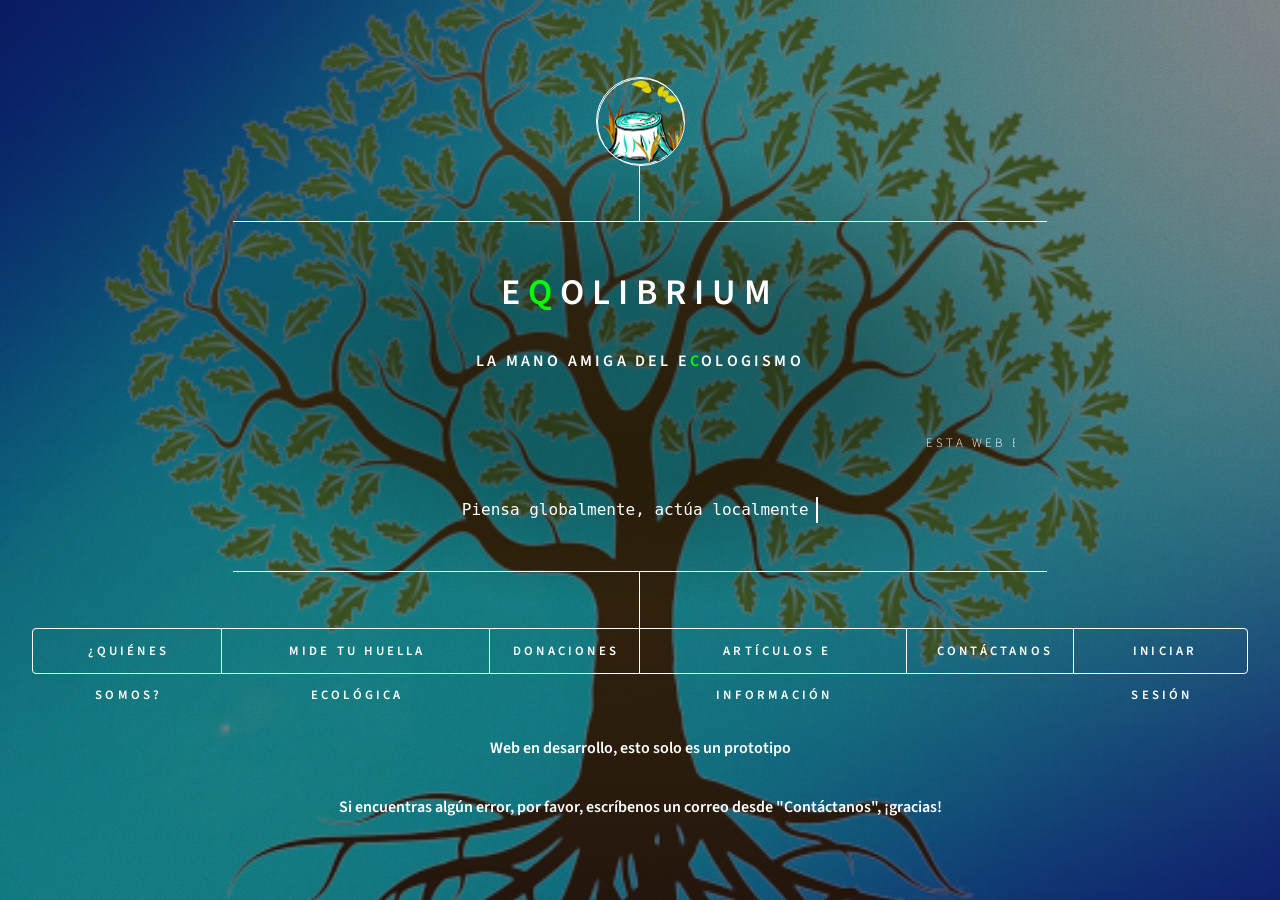
==== index.html @ 30a2ef6f "test" ====
﻿<!DOCTYPE HTML>
<html>
	<head>
		<title>Eqolibrium</title>
		<meta charset="utf-8" />
		<meta name="viewport" content="width=device-width, initial-scale=1, user-scalable=no" />
		<link rel="stylesheet" href="assets/css/main.css" />
		<noscript><link rel="stylesheet" href="assets/css/noscript.css" /></noscript>
		<script type="text/javascript">
			function ejemplo1() {
			var aleatorio = Math.random();

			</script> 
		<style>
            .moneda {
                height: 40px;
                width: 40px;
                background: url(images/Moneda2.png);
                margin: 0 auto;
                animation: girar 1s steps(10) infinite;
                position: absolute;
                left: 17rem;
                z-index: 2;
                top: 4.5rem;
            }
			@keyframes girar{
				0%{
					background-position: 0;
				}
				100%{
					background-position:-400px;
				}
			}
			.deer{
				height:138px;
				width:67.5px;
				background: url(images/Ciervo.png);
				margin: 0 auto;
				position: absolute;
				left:18rem;
				animation: salto 1s steps(24) infinite;
				z-index:2;
				top:2rem;
			}
			@keyframes salto{
				0%{
					background-position: 0;
				}
				100%{
					background-position: -1620px;
				}
			}
            .hourglass {
                height: 344px;
                width: 200px;
                background: url(images/Hourglass.png);
                margin: 0 auto;
				position:relative;
				z-index:1;
				animation:arena 5s steps(7) infinite;
            }
            .bird1 {
                height: 58px;
                width: 70px;
                background: url(images/Pajaro1.png);
                margin: 0 auto;
                animation: efectovolar 1s steps(9) infinite, volar 20s infinite;
                animation-delay: 60s;
                position: absolute;
                z-index: 2;
                top: 200px;
                left: -200px;
                animation-delay: 45s;
            }
            .bird2 {
                height: 58px;
                width: 70px;
                background: url(images/Pajaro2.png);
                margin: 0 auto;
                animation: efectovolar 1s steps(9) infinite, volar 20s infinite;
                position: absolute;
                z-index: 2;
                top: 0px;
                left: -200px;
                animation-delay: 30s;
            }
            .bird3 {
                height: 62px;
                width: 70px;
                background: url(images/Pajaro3.png);
                margin: 0 auto;
                animation: efectovolar 1s steps(9) infinite, volar 20s infinite;
                position: absolute;
                z-index: 2;
                top: 600px;
                left: -200px;
                animation-delay: 15s;
            }
            .bird4 {
                height: 56px;
                width: 70px;
                background: url(images/Pajaro4.png);
                margin: 0 auto;
                animation: efectovolar 1s steps(9) infinite, volar 20s infinite;
                position: absolute;
                z-index: 2;
                top: 400px;
                left: -200px;
				animation-delay:0s;
            }
			.cerdito{
				height:200px;
				width: 200px;
				left:200px;
				position: relative;
				
			}
			.letrero1{
				width:500px;
			}
            .letrero2 {
                width: 750px;
            }
			@keyframes arena{
				0%{

					background-position: 0px;
					left:0%;
				}
				100%{
					background-position: -1400px;
					left:-9%;
				}


			}
            @keyframes efectovolar {
                0% {
                    background-position: 0px;
                }

                100% {
                    background-position: -630px;
                }
            }
            @keyframes volar{
                0% {
                    left: 0;
                }
				100%{
					left:90rem;
				}
            }
			.logo{
				height: 2rem;
				width: 1.5rem;
			}
			.Typing{
				display: block;
				font-family: monospace;
				white-space:nowrap;
				border-right: 2px solid;
				width:37ch;

				animation: typing 2s steps(37), blink 0.5s infinite step-end alternate;
				overflow:hidden;
			}
			@keyframes typing{
                from {
                    width: 0
                }
                }
				
			@keyframes blink{
				50%{ border-color: transparent}
			}
			.huella{
				height:338px;
				width: 590px;
				position: relative;
				background: url(images/Huella.jpg);
				left: -10px;
			}
			.Send{
				background: rgb(3, 152, 252);
				text-decoration-color=white;
				border: 2px solid ;
				width: 80px;
				float:  right;
			}
			.Back{
				background: rgb(3, 152, 252);
				text-decoration-color=white;
				border: 2px solid ;
				width: 80px;
				float:  left;
			}
			.Continue{
				background: rgb(3, 152, 252);
				text-decoration-color=white;
				border: 2px solid ;
				width: 200px;
				float:  right;
			}
			.QuizzTitle{
				white-space: nowrap;
				border-bottom: solid 1px #ffffff;
				width: -moz-max-content;
				width: -webkit-max-content;
				width: -ms-max-content;
				width: max-content;
				padding-bottom: 0.5rem;
				margin: 0 0 2rem 0;
			}
			.UnifyDiv{
				white-space: nowrap;
			}
		</style>
	</head>
	<body class="is-preload">

		<!-- Wrapper -->

			<div id="wrapper">
			<div class="bird1"></div>
			<div class="bird2"></div>
			<div class="bird3"></div>
			<div class="bird4"></div>

				<!-- Header -->

					<header id="header">
						<div class="logo">
							<span><img src="images/Logo.png" class="logo"></span>
						</div>
						<div class="content">
							<div class="inner">
								<h1>E<strong><font color="lime">Q</font></strong>OLIBRIUM</h1>
								
							<p><h3>La mano amiga del e<font color="lime">c</font>ologismo</h3></p>
							
							<br>
							<marquee scrolldelay=100 class="letrero2">
								<p>Esta web está programada con cariño (y miles de líneas de código)
							&nbsp &nbsp &nbsp &nbsp &nbsp &nbsp &nbsp &nbsp &nbsp &nbsp &nbsp &nbsp  Se ha utilizado HTML 5, filtros de CSS y JavaScript
							&nbsp &nbsp &nbsp &nbsp &nbsp &nbsp &nbsp &nbsp &nbsp &nbsp &nbsp &nbsp  Si te gusta nuestra iniciativa, síguenos en las redes, las encontrarás en "Contáctanos", ¡muchas gracias! =D
							&nbsp &nbsp &nbsp &nbsp &nbsp &nbsp &nbsp &nbsp &nbsp &nbsp &nbsp &nbsp  También puedes colaborar actívamente con otros proyectos en "Donaciones"
							&nbsp &nbsp &nbsp &nbsp &nbsp &nbsp &nbsp &nbsp &nbsp &nbsp &nbsp &nbsp  Si quieres saber sobre nuestra historia... ¡Clica en "¿Quiénes somos?"!
							&nbsp &nbsp &nbsp &nbsp &nbsp &nbsp &nbsp &nbsp &nbsp &nbsp &nbsp &nbsp  ¿Aún no conoces tu huella ecológica ni cómo disminuirla? Entra YA en "Mide tu huella Ecológica" y descúbrelo.
								</p>
							</marquee>
							<div align="center"><span class="Typing">Piensa globalmente, actúa localmente &nbsp <!--<div class="hourglass"></div>--></span></div>
							</div>
						</div>
						<nav>
							<ul>
								<li><a href="#intro"><strong>¿Quiénes somos?</strong></a></li>
								<li><a href="#Huella"><strong>mide tu huella ecológica</strong></a></li>
								<li><a href="#donaciones"><strong>Donaciones </strong></a></li>
								<li><a href="#Info"><strong>&nbspArtículos e Información</strong></a></li>
								<li><a href="#contact"><strong>&nbspContáctanos</strong></a></li>
								<li><a href="#LogIn"><strong>&nbspIniciar Sesión</strong></a></li>
								<!--<li><a href="#elements">Elements</a></li>-->
							</ul>
						</nav>
					</header>
					

				<!-- Main -->

					<div id="main">

						<!-- Intro -->

							<article id="intro">
								<h2 class="major">¿Quiénes somos?</h2>
								<div width=25%></div><div ><img src="images/Sanjo.jpg" alt="" height="80%" width="100%"></div>
								<p>Somos un grupo de cinco alumnos del <strong><a href="https://colegiosanjose.org">Colegio San José</a></strong>
								de Valladolid, España. Eqolibrium nació como proyecto de nuestra clase de Tecnologías de la Información y la Comuniación y estaba destinado a
								participar en el concurso de emprendimiento joven  <strong><a href="https://gigasforschools.org">Gigas for Schools</a></strong>.</p>
								<p>
								Esta no fue nuestra primera idea, de hecho, no era nuestra idea actuar en un principio en el campo del ecologismo, sino en el de la salud.<br>
								Sin embargo, no encontramos la forma de innovar como queríamos en este sector, y al final nos decantamos por ayudar a la lucha por el clima.<br>
								Pero... ¿cómo podíamos hacer algo diferente en un entorno tan trabajado? Bueno, tras realizar unas entrevistas a personas de nuestro entorno y a un grupo ecologista de nuestra ciudad, encontramos que se tenía una visión un tanto agresiva y politizada de este movimiento.<br />
								Por ello nuestro lema "La mano amiga del ecologismo", queríamos ofrecer una visión más amable y conciliadora de esta iniciativa.
								Luego llegaba el otro problema ¿cómo conseguir que nuestro mensaje sea visual y efectivo?
								Para lograrlo, decidimos emplear la <strong><a href="#Huella">huella ecológica</a></strong>, ya que nos parece un concepto muy ilustrativo del impacto que tienen las acciones de cada uno de nosotros en nuestro planeta.
								Además, y siguiendo nuestro lema, no solo queríamos enseñar los problemas que causan nuestros usuarios, queríamos ofrecerles soluciones viables y personalizadas.
								Como queríamos ser algo más que un cuestionario, decidimos actuar más activamente, a través de las <strong><a href="#Donaciones">donaciones</a></strong>, y compartiendo <strong><a href="#Info">información fiable.</a></strong>
								
								</p>
							</article>

							<!-- ARTÍCULOS E INFORMACIÓN -->

							<article id="Info">
								<h2 class="major">Articulos e información</h2>
								<span class="image main"><img src="images/tierrachuli.gif" alt="" /></span>
								<h4>Algunos conceptos que deberías conocer para ser más Eco-Friendly:</h4>
								<ul>
									<li><a href="#OP">Obsolescencia programada y cómo evitarla</a></li>
									<li><a href="#">¿Dónde debe ir cada residuo? Aprende a reciclar</a></li>
									<li><a href="#">¿Qué es la biodiversidad? ¿Por qué es tan importante?</a></li>
									<li><a href="#">¿Qué son el desarrollo sostenible y los ODS?</a></li>
								</ul>
								<h4>Aquí tienes una serie de artículos y sitios web que te pueden interesar:</h4>
								<ul>
									<li><a href="https://www.youtube.com/c/NatGeo">Canal de YouTube de National Geographic</a></li>
									<li><a href="https://www.ecologiaverde.com/la-importancia-de-las-abejas-522.html">La importancia y peligros de las abejas</a></li>
									<li><a href="https://www.un.org/es/climatechange/what-is-climate-change">¿Qué es el cambio climático? Explicado por las Naciones Unidas</a></li>
									<li><a href="https://teamseas.org/">Un ejemplo de iniciativa joven exitosa: Team Seas</a></li>
								</ul>
															</article>


						<!-- HUELLA ECOLÓGICA -->

							<article id="Huella">
								<h2 class="major">¿Qué es la huella ecológica?</h2>
								<div align="center"></div><div class="huella"></div> <br>
								<p>La huella ecológica, también conocida como huella medioambiental, es una forma de medir el impacto que la humanidad ejerce sobre el planeta. Es la superficie ecológicamente productiva necesaria para producir los recursos consumidos por un individuo, así como la necesaria para absorber los residuos que genera.<br> ¿Quieres conocer tu impacto medioambiental?<br>
								<div align="center">
								<a href="#Edad"><button type="button" class="btn btn-success">CLICA AQUÍ</button></a>
							</div>
								</p>
							</article>

						<!-- WIP -->

							<article id="WIP">
								<h2 class="major">¡Estamos trabajando en ello!</h2>
								<div class="hourglass"></div>
								<!--<div><img src="images/Antonio.jfif" alt="" /></div>-->
								<p>Con un par de cafés más, aquí habrá una ilustración muy chula que te indicará tu huella ecológica, ¡perdón por la espera!
								</p>
							</article>


						<!-- Donaciones -->

							<article id="donaciones">
								<h2 class="major">Donaciones </h2> <figure class="moneda"></figure>
								<!--<img class="cerdito" src="images/hucha.png" alt=""><figure class="moneda2"></figure>-->
								<p><h4> ¿Cómo funciona el sistema de donaciones?</h4></p>
								<p>Las donaciones, juntos con los anuncios que aparecerán en este sitio web en un futuro, nos ayudarán a poder mantener esta URL activa y actualizada.<br>
								A su vez, nos comprometemos a utilizar la totalidad del excedente para ayudar en la financiación de distintos proyectos ecológicos, uno cada 3 meses.<br />
								Para decidir qué proyecto financiaremos, nuestros usuarios pueden votar en la encuesta trimestral de nuestra <strong><a href="https://twitter.com/eqolibriumvall?s=21">cuenta de Twitter</a></strong>.</p>
								Los proyectos candidatos de este trimestre son:
								<ul>
									<li><strong>La hoja verde</strong></li>
									<li><strong>El agua azul</strong></li>
									<li><strong>El loro rojo</strong></li>
									<li><strong>El Sol amarillo</strong></li>
								</ul>
								<p>¿Quieres ayudarnos a financiar a uno de estos proyectos ecológicos? <br><strong><a href="#Dona">PUEDES DONAR AQUÍ</a></strong></p>
							</article>

						<!-- Edad -->

						<article id="Edad">
							<h2 class="major"> Antes de empezar... </h2>
							<div align="center"><h4> Por favor, indique su edad: </h4></div><div align="center">
							<form action="" method="get">
   							<input type="range"  width="100%" id="ages" name="ages" min="1" max="99" step="1" value="25" onchange="document.getElementById('age').value=value">
  							<!--<input type="submit" value="Submit">-->
  							<br><br>
  							<div align="center"><h2><output id="age" name="age" for="ages"> 30 </output></h2></div>
							</form>
							<p> (Esto es para poder personalizar mejor tus preguntas, no lo usaremos para ningún otro motivo ni quedará registrado una vez termines el cuestionario)</p>
							</div>
							<a href="#CuestionarioAlimentacion"><button type="button" class="btn btn-primary">Continuar</button></a><br>
						</article>

						<!-- Cuestionario Alimentación-->

						<article id="CuestionarioAlimentacion" name="Alimentacion">
							<h2 class="QuizzTitle"> Cuestionario </h2>
							<a href="#Edad"><button type="button" class="btn btn-primary">Volver</button></a><br>
							<br>
							<h4> Marca la opción de "Fundamental" si es, por alguna razón, es imposible cambiar el hábito de vida que se te pregunta.</h4>
							<h3> 1. Alimentación </h3>
								<ul><li><p><strong>¿Cuántas raciones de fruta comes a la semana? (Considera 200g/ración)</strong></p>
									<select id="Fruta">
										<option value=0>&nbsp</option>
										<option value=0.00081> Menos de una ración a la semana </option>
										<option value=0.00162>1 a 2 raciones a la semana</option>
										<option value=0.00486>3 a 5 raciones a la semana</option>
										<option value=0.00972>6 a 8 raciones a la semana</option>
										<option value=0.01854>Más de 8 raciones a la semana</option>
									</select> <br>
									<input type="checkbox" id="Fundamental" value="1"><label for="Fundamental"> Fundamental </label></input>
									<br><br>
								</li>
								<li><p><strong>¿Cuántas raciones de verdura comes a la semana? (Considera 200g/ración)</strong></p>
									<select id="Verdura">
										<option value=0>&nbsp</option>
										<option value=0.000432> Menos de una ración a la semana </option>
										<option value=0.000864>1 a 2 raciones a la semana</option>
										<option value=0.002592>3 a 5 raciones a la semana</option>
										<option value=0.005184>6 a 8 raciones a la semana</option>
										<option value=0.0075>Más de 8 raciones a la semana</option>
									</select> <br>
									<input type="checkbox" id="Fundamental2" value="2"><label for="Fundamental2"> Fundamental </label></input>
									<br><br>
								</li>
								<li><p><strong>¿Cuántas piezas de pan comes a la semana?</strong></p>
									<select id="Pan">
										<option value=0>&nbsp</option>
										<option value=0>No tomo pan regularmente</option>
										<option value=0.00029565>1 a 2 raciones a la semana</option>
										<option value=0.0007884>3 a 5 raciones a la semana</option>
										<option value=0.0013797>6 a 8 raciones a la semana</option>
										<option value=0.0017739>8 a 10 raciones a la semana</option>
										<option value=0.0025623>11 de 15 raciones a la semana</option>
										<option value=0.003>Más de 15 raciones a la semana </option>
									</select> <br>
									<input type="checkbox" id="Fundamental3" value="1"><label for="Fundamental3"> Fundamental </label>
									<br><br>
								</li>
								<li><p><strong>¿Cuántas veces a la semana comes carne de res (vacuno) ?</strong></p>
									<select id="CarneVacuno">
										<option value=0>&nbsp</option>
										<option value=0>No como carne vacuna</option>
										<option value=0.1944>1 a 2 veces por semana</option>
										<option value=0.5184>3 a 5 veces por semana</option>
										<option value=0.9072>6 a 8 veces por semana</option>
										<option value=1>Más de 8 veces por semana</option>
									</select> <br>
									<input type="checkbox" id="Fundamental4" value="1"><label for="Fundamental4"> Fundamental </label>
									<br><br>
								</li>
								<li><p><strong>¿Cuántas veces a la semana comes carne de pollo?</strong></p>
									<select id="CarnePollo">
										<option value=0>&nbsp</option>
										<option value=0>No como carne de pollo</option>
										<option value=0.01944>1 a 2 veces por semana</option>
										<option value=0.05184>3 a 5 veces por semana</option>
										<option value=0.09072>6 a 8 veces por semana</option>
										<option value=0.1>Más de 8 veces por semana</option>
									</select> <br>
									<input type="checkbox" id="Fundamental5" value="1"><label for="Fundamental5"> Fundamental </label>
									<br><br>
								</li>
								<li><p><strong>¿Cuántas veces a la semana comes carne de cerdo?</strong></p>
									<select id="CarneCerdo">
										<option value=0>&nbsp</option>
										<option value=0>No como carne de cerdo</option>
										<option value=0.02268>1 a 2 veces por semana</option>
										<option value=0.06048>3 a 5 veces por semana</option>
										<option value=0.10584>6 a 8 veces por semana</option>
										<option value=0.12>Más de 8 veces por semana</option>
									</select> <br>
									<input type="checkbox" id="Fundamental6" value="1"><label for="Fundamental6"> Fundamental </label>
									<br><br>
								</li>
								<li><p><strong>¿Cuántas veces AL MES consumes pescado y/o marisco?</strong></p>
									<select id="Pescado">
										<option value=0>&nbsp</option>
										<option value=0>No como pescado ni marisco</option>
										<option value=0.00432>1 a 2 al mes</option>
										<option value=0.01152>3 a 5 al mes</option>
										<option value=0.02016>6 a 8 al mes</option>
										<option value=0.03168>Más de 8 al mes</option>
									</select> <br>
									<input type="checkbox" id="Fundamental7" value="1"><label for="Fundamental7"> Fundamental </label>
									<br><br>
								</li>
								<li><p><strong>¿Cuántas veces a la semana tomas leche? Considera 250ml cada vez</strong></p>
									<select id="Leche">
										<option value=0>&nbsp</option>
										<option value=0>No tomo leche</option>
										<option value=0.009828>1 a 4 veces por semana</option>
										<option value=0.019656>5 a 8 veces por semana</option>
										<option value=0.029484>9 a 12 veces por semana</option>
										<option value=0.039312>Más de 12 veces por semana</option>
									</select> <br>
									<input type="checkbox" id="Fundamental8" value="1"><label for="Fundamental8"> Fundamental </label>
									<br><br>
								</li>
								<li><p><strong>¿Cuántas veces a la semana tomas refresco en lata?</strong></p>
									<select id="Refresco">
										<option value=0>&nbsp</option>
										<option value=0>No tomo refrescos</option>
										<option value=0.00324>1 a 2 refrescos a la semana</option>
										<option value=0.00648>3 a 4 refrescos a la semana</option>
										<option value=0.00972>5 a 6 refrescos a la semana</option>
										<option value=0.015>Más de 6 refrescos a la semana</option>
									</select> <br>
									<input type="checkbox" id="Fundamental9" value="1"><label for="Fundamental9"> Fundamental </label>
									<br><br>
								</li>
								<li><p><strong>¿Cuántos cigarros fumas cada día?</strong></p>
									<select id="Cigarros">
										<option value=0>&nbsp</option>
										<option value=0>No fumo</option>
										<option value=0.0025>Fumo, pero no llego a uno al día</option>
										<option value=0.005>1 al día</option>
										<option value=0.025>Entre 2 y 5 al día</option>
										<option value=0.05>Entre 6 y 10 al día</option>
										<option value=0.1>Más de 10 al día </option>
									</select> <br>
									<input type="checkbox" id="Fundamental10" value="1"><label for="Fundamental10"> Fundamental </label>
									<br><br>
								</li>
								<li><p><strong>¿Cómo estimarías tu consumo semanal de alcohol? Toma como base 335ml (una lata) </strong></p>
									<select id="Alcohol">
										<option value=0>&nbsp</option>
										<option value=0>No bebo, soy abstemio</option>
										<option value=0>Bebo, pero solo en fiestas o en ocasiones especiales</option>
										<option value=0.00075>1 a 2 latas a la semana</option>
										<option value=0.0015>3 a 5 latas a la semana</option>
										<option value=0.003>6 a 10 latas a la semana</option>
										<option value=0.006>Más de 10 latas a la semana</option>
									</select> <br>
									<input type="checkbox" id="Fundamental11" value="1"><label for="Fundamental11"> Fundamental </label>
									<br><br>
								</li>
						</ul>
						<!--
							<ul>
							<li><p><strong>Indica tu rango de edad:</strong></p>
									<select name="Edad">
										<option>&nbsp</option>
										<option> 0-12 </option>
										<option>12 - 18</option>
										<option>19 - 30</option>
										<option>31 - 65</option>
										<option>65+</option>
									</select> <br>
									<input type="checkbox" id="Fundamental" value="1"><label for="Fundamental"> Fundamental </label>
									<br><br>
								</li>
							<li><p><strong>¿Cuántas horas usas el coche a la semana? </strong></p>
									<select name="Coche">
										<option> &nbsp</option>
										<option> 0-6 </option>
										<option>6-12</option>
										<option>12-16</option>
										<option>16-20</option>
										<option>20+</option>
									</select> <br>
									<input type="checkbox" id="Fundamental" value="1"><label for="Fundamental"> Fundamental </label>
									<br><br>
								</li>
								<li><p> <strong>¿Cuánto duran tus duchas aproximandamente? </strong></p>
									<select name="Indica tu edad">
										<option> &nbsp </option>
										<option> No me ducho soy otaku, juego al LoL y/o al Genshin Impact </option>
										<option>3-5 min</option>
										<option>6-10 min</option>
										<option>11-20 min</option>
										<option>+20 min</option> 
										<option>Me baño normalmente</option>
									</select><br>
									<input type="checkbox" id="Fundamental" value="1"><label for="Fundamental"> Fundamental </label>
									<br><br> 
								</li>
							</ul>-->
							<div class="btn-group" role="group" aria-label="Button group with nested dropdown" align="right">
							 <a href="#CuestionarioTransporte"><button id="BotonAlimentacion" type="button" class="btn btn-primary">Continuar</button></a>
							</article>

						<!-- Cuestionario Transporte -->

						<article id="CuestionarioTransporte">
							<h2 class="major">Cuestionario</h2>
							<a href="#CuestionarioAlimentacion"><button type="button" class="btn btn-primary">Volver</button></a><br>
							<br>
							<h4> 2. TRANSPORTE </h4>
							<ul><li><p><strong>¿Cuántas distancia recorrer en coche y/o taxi semanalmente?</strong></p>
									<select id="t1">
										<option value=0>&nbsp</option>
										<option value=0> No tengo coche o no lo utilizo prácticamente nada</option>
										<option value=0.007722>Menos de 5km a la semana</option>
										<option value=0.011583>Entre 5km y 10km a la semana</option>
										<option value=0.019305>Entre 11km y 15km a la semana</option>
										<option value=0.027027>Entre 16km y 20km a la semana </option>
										<option value=0.03861>Entre 20 km y 30km a la semana</option>
										<option value=0.061776>Entre 30 km y 50km a la semana</option>
										<option value=0.11583>Entre 50 km y 100km a la semana</option>
										<option value=0.23166>Entre 100 km y 200km a la semana</option>
										<option value=0.46232>Entre 200 km y 400km a la semana</option>
										<option value=0.7722>Más de 400km a la semana</option>
									</select> <br>
									<input type="checkbox" id="Fundamental12" value="1"><label for="Fundamental12"> Fundamental </label></input>
									<br><br>
								</li>
								<li><p><strong>¿Cuántas horas viajas en avión al año?</strong></p>
									<select id="t2">
										<option value=0>&nbsp</option>
										<option value=0> No utilizo el transporte aéreo</option>
										<option value=0.106362>Menos de dos horas anuales</option>
										<option value=0.265905>Entre 3 y 8 horas anuales</option>
										<option value=0.6647625>Entre 9 y 16 horas anuales</option>
										<option value=1.116801>Entre 17 y 25 horas anuales</option>
										<option value=1.329525>Más de 25 horas anuales </option>
									</select> <br>
									<input type="checkbox" id="Fundamental13" value="1"><label for="Fundamental13"> Fundamental </label></input>
									<br><br>
								</li>
								<li><p><strong>¿Cuántos kilómetros recorres diariamente en transporte público?</strong></p>
									<select id="t3">
										<option value=0>&nbsp</option>
										<option value=0>No utilizo el transporte público</option>
										<option value=0.0073> Menos de 2km diarios</option>
										<option value=0.0146>Entre 2 y 6 km diarios</option>
										<option value=0.034675>Entre 7 y 12 km diarios</option>
										<option value=0.056575>Entre 13 y 18 km diarios</option>
										<option value=0.073>Más de 18 km diarios</option>
									</select> <br>
									<input type="checkbox" id="Fundamental14" value="1"><label for="Fundamental14"> Fundamental </label></input>
									<br><br>
								</li>
							</ul>
							<p> Selecciona la(s) opciones con las que te identifiques </p>
							<input type="checkbox" id="Barco" value="1"><label for="Barco"> Dispongo de un barco motorizado o utilizo uno en vacaciones </label></input>
							<input type="checkbox" id="Tren" value="1"><label for="Tren"> Me desplazo en tren regularmente </label></input>
							<br><br>
							<p><strong>Y antes de pasar a la siguiente parte, escoge la opción que más se identifique con tu vivienda: </strong> </p>
									<select id="e0">
										<option>&nbsp</option>
										<option> Adosado </option>
										<option> Chalet de ciudad</option>
										<option> Casa de pueblo </option>
										<option> Piso</option>
										<option>Residencia</option>
									</select>
									<br><br>
							<a href="#CuestionarioEnergia"><button id="BotonTransporte" type="button" class="btn btn-primary">Continuar</button></a>
						</article>

						<!-- Cuestionario Energía -->

						<article id="CuestionarioEnergia">
							<h2 class="major">Cuestionario</h2>
							<button type="button" class="btn btn-primary"><a href="#CuestionarioTransporte">Volver</a></button><br>
							<br>
							<h4> 3. Energía </h4>
							<ul><li><p><strong>¿Cuántos meses al año tienes la calefacción en tu casa?</strong></p>
									<select id="e1">
										<option value=0>&nbsp</option>
										<option value=0>No tengo calefacción en mi casa </option> 
										<option value=0.066> Menos de 2 meses al año</option>
										<option value=0.099>Entre 2 y 4 meses al año</option>
										<option value=0.2>Entre 5 y 7 meses al año</option>
										<option value=0.3>Entre 8 y 10 meses al año</option>
										<option value=0.47>Más de 10 meses al año</option>
									</select> <br>
									<input type="checkbox" id="Fundamental12" value="1"><label for="Fundamental12"> Fundamental </label></input>
									<br><br>
								</li>
								<li><p><strong>¿Cuántos meses al año tienes el aire acondicionado en tu casa?</strong></p>
									<select id="e6">
										<option value=0>&nbsp</option>
										<option value=0>No tengo aire acondicionado en mi casa </option> 
										<option value=0.033>Menos de 2 meses al año</option>
										<option value=0.066>Entre 2 y 4 meses al año</option>
										<option value=0.099>Entre 5 y 7 meses al año</option>
										<option value=0.2>Entre 8 y 10 meses al año</option>
										<option value=0.3>Más de 10 meses al año</option>
									</select> <br>
									<input type="checkbox" id="Fundamental12" value="1"><label for="Fundamental12"> Fundamental </label></input>
									<br><br>
								</li>
								<li><p><strong>¿Qué tipo de luces tienes mayoritariamente en tu casa?</strong></p>
									<select id="e2">
										<option value=0>&nbsp</option>
										<option value=0> No tengo luces </option>
										<option value=0.00438>Luces LED</option>
										<option value=0.023528>Velas</option>
										<option value=0.023528>Halógenos</option>
										<option value=0.03504>Bombillas incandescentes</option>
										<option value=0.00876>Bombillas o tubos fluorescentes</option>
									</select> <br>
									<input type="checkbox" id="Fundamental13" value="1"><label for="Fundamental13"> Fundamental </label></input>
									<br><br>
								</li>
								<li><p><strong>¿Cuál es la calidad media de tus electrodomésticos caseros?</strong></p>
									<select id="e3">
										<option value=0>&nbsp</option>
										<option value=0.11616> A+++</option>
										<option value=0.17336>A++</option>
										<option value=0.23056>A+</option>
										<option value=0.28864>A</option>
										<option value=0.39336>B</option>
										<option value=0.4972>C</option>
										<option value=0.57816>D</option>
									</select> <br>
									<input type="checkbox" id="Fundamental14" value="1"><label for="Fundamental14"> Fundamental </label></input>
									<br><br>
								</li>
								<li><p><strong>¿Cuánto tiempo a la semana tienes encendida la televisión?</strong></p>
									<select id="e4">
										<option value=0>&nbsp</option>
										<option value=0>No tengo televisión</option>
										<option value=0.0027972>Menos de 7 horas a la semana</option>
										<option value=0.003996>8 a 12 hrs a la semana</option>
										<option value=0.005994>13 a 17 hrs a la semana</option>
										<option value=0.007992>18 a 22 hrs a la semana</option>
										<option value=0.0101898>23 a 28 hrs a la semana</option>
										<option value=0.011988>Más de 28 horas a la semana</option>
									</select> <br>
									<input type="checkbox" id="Fundamental14" value="1"><label for="Fundamental14"> Fundamental </label></input>
									<br><br>
								</li>
								<li><p><strong>¿Cuánto tiempo a la semana tienes encendido el ordenador?</strong></p>
									<select id="e5">
										<option value=0>&nbsp</option>
										<option value=0>No tengo ordenador</option>
										<option value=0.0081>Menos de 5 horas a la semana</option>
										<option value=0.01215>5 a 9 hrs a la semana</option>
										<option value=0.01944>10 a 14 hrs a la semana</option>
										<option value=0.02835>15 a 20 hrs a la semana</option>
										<option value=0.03726>21 a 25 hrs a la semana</option>
										<option value=0.0471>26 a 35 hrs a la semana</option>
										<option value=0.0545>Más de 35 horas a la semana</option>
									</select> <br>
									<input type="checkbox" id="Fundamental14" value="1"><label for="Fundamental14"> Fundamental </label></input>
									<br>
								</li>
							</ul>
							<p> Para acabar este apartado, señala de cuáles de los siguiente electrodomésticos dispones y utilizas con cierta regularidad</p>
							<ul><li>
							<input type="checkbox" id="Barco" value="1"><label for="Barco"> Secadora </label></input></li>
						</ul>
						<a href="#CuestionarioAgua"><button id="BotonEnergia" type="button" class="btn btn-primary">Continuar</button></a>
						</article>

						<!-- Cuestionario Agua -->

						<article id="CuestionarioAgua">
							<h2 class="major">Cuestionario</h2>
							<a href="#CuestionarioAgua"><button id="BotonEnergia" type="button" class="btn btn-primary">Volver</button></a><br>
							<br>
							<h4> 4. Consumo de agua </h4>
							<ul>
							<li><p> <strong>¿Cuánto duran tus duchas aproximandamente? </strong></p>
									<select id="a1">
										<option value=0> &nbsp </option>
										<option value=0.00885> Menos de 3 min </option>
										<option value=0.01475>3-5 min</option>
										<option value=0.0295>6-10 min</option>
										<option value=0.059>11-20 min</option>
										<option value=0.0885>+20 min</option> 
									</select><br>
									<input type="checkbox" id="Fundamental" value="1"><label for="Fundamental"> Fundamental </label>
									<br><br> 
								</li>
								<li><p> <strong>¿Te sueles bañar regularmente? </strong></p>
									<select id="a2">
										<option value=0> &nbsp </option>
										<option value=0> No, siempre me ducho </option>
										<option value=0.0192>Me baño en alguna ocasión, pero no con mucha regularidad</option>
										<option value=0.0432>Una vez a la semana</option>
										<option value=0.1296>Entre 2 y 4 veces a a la semana</option>
										<option value=0.25>Más de 4 veces a la semana</option> 
									</select><br>
									<input type="checkbox" id="Fundamental" value="1"><label for="Fundamental"> Fundamental </label>
									<br><br> 
								</li>
								<li><p><strong>Al lavarme los dientes...</strong></p>
									<select id="a3">
										<option value=0>&nbsp</option>
										<option value=0.192> Dejo el grifo abierto mientras me cepillo</option>
										<option value=0.05>Solo abro el grifo para enjuagarme</option>
										<option value=0.004>Utilizo un vaso</option>
									</select> <br>
									<input type="checkbox" id="Fundamental13" value="1"><label for="Fundamental13"> Fundamental </label></input>
									<br><br>
								</li>
							</ul>
								<p> Selecciona la(s) opciones con las que te identifiques </p>
							<input type="checkbox" id="Piscina" value="1"><label for="Piscina"> Tengo una piscina privada </label></input>
							<input type="checkbox" id="Aspersor" value="1"><label for="Aspersor"> Tengo un jardín con un sistema de aspersores</label></input>
							<br><br>
							<a href="#CuestionarioResiduos"><button id="BotonAgua" type="button" class="btn btn-primary">Continuar</button></a>
						</article>

						<!-- Cuestionario Residuos -->

						<article id="CuestionarioResiduos">
							<h2 class="major">Cuestionario</h2>
							<a href="#CuestionarioAgua"><button type="button" class="btn btn-primary">Volver</button></a><br>
							<br>
							<h4> 5.Residuos </h4>
							<ul>
							<li><p> <strong>Al ir al supermercado...</strong></p>
									<select id="r1">
										<option value=0> &nbsp </option>
										<option value=0.2> Utilizo bolsas de plástico </option>
										<option value=0.005> Utilizo bolsas de usar y tirar de cartón u otro material</option>
										<option value=0> Utilizo mi propia bolsa de tela</option>
										<option value=0> Utilizo un carro de la compra</option> 
									</select><br>
									<input type="checkbox" id="Fundamental" value="1"><label for="Fundamental"> Fundamental </label>
									<br><br> 
								</li>
								<li><p> <strong>En cuanto al empaquetado de lo que compro...</strong></p>
									<select id="r2">
										<option value=0> &nbsp </option>
										<option value=0.0945> No me fijo </option>
										<option value=0> Intento evitar comprar artículos con excesiva cantidad de envoltorios plásticos</option>
									</select><br>
									<input type="checkbox" id="Fundamental" value="1"><label for="Fundamental"> Fundamental </label>
									<br><br> 
								</li>
								<li><p><strong>¿Cuántas botellas de plástico tiras cada semana?</strong></p>
									<select id="r3">
										<option value=0>&nbsp</option>
										<option value=0> Utilizo mi propia botella, por lo que prácticamente ninguna</option>
										<option value=0.01701>Menos de 5 a la semana</option>
										<option value=0.025515>Entre 6 y 10 a la semana</option>
										<option value=0.042525>Entre 11 y 15 a la semana</option>
										<option value=0.059535>Entre 16 y 20 a la semana</option>
										<option value=0.08505>Más de 20 a la semana</option>
									</select> <br>
									<input type="checkbox" id="Fundamental13" value="1"><label for="Fundamental13"> Fundamental </label></input>
									<br><br>
								</li>
								<li><p><strong>A la hora de reciclar...</strong></p>
									<select id="r4">
										<option value=0>&nbsp</option>
										<option value=0.3>Tengo solo una papelera/contenedor a la que van todos los residuos</option>
										<option value=0.1>Tenemos diferentes papeleras/contenedores, pero desconozco dónde van algunos residuos</option>
										<option value=0.05>Sé dónde va cada residuo con exactitud y soy muy estricto con el reciclaje</option>
									</select> <br>
									<input type="checkbox" id="Fundamental13" value="1"><label for="Fundamental13"> Fundamental </label></input>
									<br><br>
								</li>
							</ul>
								<p> Selecciona la(s) opciones con las que te identifiques </p>
							<input type="checkbox" id="Papel" value="1"><label for="Papel"> Utilizo papel reciclado </label></input>
							<br><br>
							<a href="#Medidor"><button id="BotonResiduos" type="button" class="btn btn-primary">Continuar</button></a>
						</article>

						<!-- Medidor de Huella Ecológica-->

						<article id="Medidor">
								<h2 class="major">Esta es tu huella ecológica</h2>
								<div align="center"><button id="BotonResultados" type="button" class="btn btn-primary" onclick="mostrarresultados()">Ver Resultados</button> </div>
								<div align="center" id="Resultados"></div>
								<canvas id="myChart" style="width:100%;max-width:600px"></canvas>
							</article>

						<!-- Log In-->

							<article id="LogIn">
								<h2 class="major"> Iniciar Sesión </h2>
							<form>
													<div class="form-group">
						    <label for="exampleInputEmail1"><strong>Dirección de Correo Electrónico / Nombre de Usuario</strong></label>
						    <input type="email" class="form-control" id="exampleInputEmail1" aria-describedby="emailHelp" placeholder="Enter email">
						    <small id="emailHelp" class="form-text text-muted">Nunca compartiremos tu correo con terceros.</small><br><br>
						  </div>
						  <div class="form-group">
						    <label for="exampleInputPassword1"><strong>Contraseña</strong></label>
						    <input type="password" class="form-control" id="exampleInputPassword1" placeholder="Password">
						  </div>
						  <div class="form-group form-check">
						    <input type="checkbox" class="form-check-input" id="exampleCheck1">
						  </div>
						  <br>
						  <div align="center">
						  <button type="submit" class="btn btn-primary">Iniciar Sesión</button>
						<br>
						<br>
						<p> ¿No tienes cuenta aún? <a href="#Register"><font color="cyan"> Regístrate aquí</a> </font>
							</div>
						</form>
						</article>

						<!-- Register -->

						<article id="Register">
						<h2 class="major"> Registrarse </h2>
							<form>
													<div class="form-group">
						    <label for="exampleInputEmail1"><strong>Dirección de Correo Electrónico</strong></label>
						    <input type="email" class="form-control" id="exampleInputEmail1" aria-describedby="emailHelp" placeholder="Enter email">
						    <small id="emailHelp" class="form-text text-muted">Nunca compartiremos tu correo con terceros.</small><br><br>
						  </div>
						  						<div class="form-group">
						    <label for="exampleInputEmail1"><strong>Nombre de Usuario</strong></label>
						    <input type="email" class="form-control" id="exampleInputEmail1" aria-describedby="emailHelp" placeholder="Enter email">
						  </div>
						  <div class="form-group"><br>
						    <label for="exampleInputPassword1"><strong>Contraseña</strong></label>
						    <input type="password" class="form-control" id="exampleInputPassword1" placeholder="Password">
						  </div>
						  <div class="form-group"><br>
						    <label for="exampleInputPassword1"><strong>Confirmar contraseña</strong></label>
						    <input type="password" class="form-control" id="exampleInputPassword1" placeholder="Password">
						  </div>
						  <div class="form-group form-check">
						    <input type="checkbox" class="form-check-input" id="exampleCheck1">
						  </div>
						  <br>
						  <div align="center">
						  <a href=""><button type="submit" class="btn btn-primary">Registrase</button></a>
						<br>
						</form>
						</article>
						<!-- Contact -->

							<article id="contact">
								<h2 class="major">Contáctanos</h2>
								<div class="deer"></div>
								<form method="post" action="#">
									<div class="fields">
										<div class="field half">
											<label for="name">Nombre</label>
											<input type="text" name="name" id="name" />
										</div>
										<div class="field half">
											<label for="email">Correo Electrónico</label>
											<input type="text" name="email" id="email" />
										</div>
										<div class="field">
											<label for="message">Mensaje</label>
											<textarea name="message" id="message" rows="4"></textarea>
										</div>
									</div>
									<ul class="actions">
										<li><input type="submit" value="Mandar" class="primary" /></li>
										<li><input type="reset" value="Resetear" /></li>
									</ul>
								</form>
								<ul class="icons">
									<li><a href="https://twitter.com/eqolibriumvall?s=21" class="icon brands fa-twitter"><span class="label">Twitter</span></a></li>
									<li><a href="https://facebook.com/profile.php?id=100080590821041" class="icon brands fa-facebook-f"><span class="label">Facebook</span></a></li>
									<li><a href="https://instagram.com/eqolibriumvall?igshid=YmMyMYA2M2Y=" class="icon brands fa-instagram"><span class="label">Instagram</span></a></li>
									<li><a href="https://youtube.com/channel/UCm8KuIQBus2HUFLEPxhAhfA" class="icon brands fa-youtube"><span class="label">Youtube</span></a></li>
								</ul>
								<p> <strong>Gmail: eqolibriumvall@gmail.com</strong></p>
								
							</article>

						<!-- OP -->

						<article id="OP">
							<h2 class="major"> La Obsolescencia Programada</h2>
							<div><img src="images/OP.jpg" height="250" width="600"></img></div>
							<p><h4>¿Qué es la obsolescencia programada?</h4></p>
							<p>La obsolescencia programada es la vida útil que le da una fábrica o empresa a un producto, cuando pase este periodo de vida útil el producto se volverá obsoleto, inútil.

Esto se creó para que el consumidor se viera obligado a adquirir un producto nuevo igual o similar. La mayoría de los productos están “programados para morir”. Muchas veces cuando estos dispositivos mueren es más económico adquirir uno nuevo que reparar el que ya tenemos.</p>
							<p><h4>¿Cómo puedo evitar seguir esta tendencia consumista?</h4></p>
							<p>Aquí tienes una serie de artículos que de darán una serie de consejos para evitarla:</p>
							<ul>
								<li><a href="https://computerhoy.com/listas/tecnologia/trucos-alargar-vida-electrodomesticos-evitar-obsolescencia-programada-802947">Trucos para alargar la vida de los electrodomésticos y evitar la obsolescencia programada</a></li>
								<li><a href="https://www.sostenibilidad.com/desarrollo-sostenible/asi-lucha-contra-obsolescencia-programada/?_adin=02021864894">Así es la lucha contra la obsolescencia programada</a></li>
								<li><a href="https://elpais.com/extra/2021-06-04/guerra-contra-la-obsolescencia-programada.html">Guerra contra la obsolescencia programada</a></li>
								<li><a href="https://www.manosverdes.co/alternativas-a-la-obsolescencia-programada/">Alternativas a la obsolescencia programada</a></li>
							</ul>
						</article>

					</div>

				<!-- Footer -->

					<footer id="footer">
						<p ><strong>Web en desarrollo, esto solo es un prototipo</strong> </p>
						<p> <strong> Si encuentras algún error, por favor, escríbenos un correo desde "Contáctanos", ¡gracias!</strong></p>
					</footer>

			</div>

		<!-- BG -->

			<div id="bg"></div>

		<!-- Scripts -->

			<script src="assets/js/jquery.min.js"></script>
			<script src="assets/js/browser.min.js"></script>
			<script src="assets/js/breakpoints.min.js"></script>
			<script src="assets/js/util.js"></script>
			<script src="assets/js/main.js"></script>
			<script src="assets/js/Cuestionario.js" type="text/javascript"></script>
			<script src="https://cdn.jsdelivr.net/npm/chart.js"></script>

	</body>
</html>
---- assets/css/main.css ----
@import url(fontawesome-all.min.css);
@import url("https://fonts.googleapis.com/css?family=Source+Sans+Pro:300italic,600italic,300,600");

/*
	Dimension by HTML5 UP
	html5up.net | @ajlkn
	Free for personal and commercial use under the CCA 3.0 license (html5up.net/license)
*/

html, body, div, span, applet, object,
iframe, h1, h2, h3, h4, h5, h6, p, blockquote,
pre, a, abbr, acronym, address, big, cite,
code, del, dfn, em, img, ins, kbd, q, s, samp,
small, strike, strong, sub, sup, tt, var, b,
u, i, center, dl, dt, dd, ol, ul, li, fieldset,
form, label, legend, table, caption, tbody,
tfoot, thead, tr, th, td, article, aside,
canvas, details, embed, figure, figcaption,
footer, header, hgroup, menu, nav, output, ruby,
section, summary, time, mark, audio, video {
	margin: 0;
	padding: 0;
	border: 0;
	font-size: 100%;
	font: inherit;
	vertical-align: baseline;}

article, aside, details, figcaption, figure,
footer, header, hgroup, menu, nav, section {
	display: block;}

body {
	line-height: 1;
}

ol, ul {
	list-style: none;
}

blockquote, q {
	quotes: none;
}

	blockquote:before, blockquote:after, q:before, q:after {
		content: '';
		content: none;
	}

table {
	border-collapse: collapse;
	border-spacing: 0;
}

body {
	-webkit-text-size-adjust: none;
}

mark {
	background-color: transparent;
	color: inherit;
}

input::-moz-focus-inner {
	border: 0;
	padding: 0;
}

input, select, textarea {
	-moz-appearance: none;
	-webkit-appearance: none;
	-ms-appearance: none;
	appearance: none;
}

/* Basic */

	@-ms-viewport {
		width: device-width;
	}

	@media screen and (max-width: 480px) {

		html, body {
			min-width: 320px;
		}

	}

	html {
		box-sizing: border-box;
	}

	*, *:before, *:after {
		box-sizing: inherit;
	}

	body {
		background: #1b1f22;
	}

		body.is-preload *, body.is-preload *:before, body.is-preload *:after {
			-moz-animation: none !important;
			-webkit-animation: none !important;
			-ms-animation: none !important;
			animation: none !important;
			-moz-transition: none !important;
			-webkit-transition: none !important;
			-ms-transition: none !important;
			transition: none !important;
		}

/* Type */

	html {
		font-size: 16pt;
	}

		@media screen and (max-width: 1680px) {

			html {
				font-size: 12pt;
			}

		}

		@media screen and (max-width: 736px) {

			html {
				font-size: 11pt;
			}

		}

		@media screen and (max-width: 360px) {

			html {
				font-size: 10pt;
			}

		}

	body, input, select, textarea {
		color: #ffffff;
		font-family: "Source Sans Pro", sans-serif;
		font-weight: 300;
		font-size: 1rem;
		line-height: 1.65;
	}

	a {
		-moz-transition: color 0.2s ease-in-out, background-color 0.2s ease-in-out, border-bottom-color 0.2s ease-in-out;
		-webkit-transition: color 0.2s ease-in-out, background-color 0.2s ease-in-out, border-bottom-color 0.2s ease-in-out;
		-ms-transition: color 0.2s ease-in-out, background-color 0.2s ease-in-out, border-bottom-color 0.2s ease-in-out;
		transition: color 0.2s ease-in-out, background-color 0.2s ease-in-out, border-bottom-color 0.2s ease-in-out;
		border-bottom: dotted 1px rgba(255, 255, 255, 0.5);
		text-decoration: none;
		color: inherit;
	}

		a:hover {
			border-bottom-color: transparent;
		}

	strong, b {
		color: #ffffff;
		font-weight: 600;
	}

	em, i {
		font-style: italic;
	}

	p {
		margin: 0 0 2rem 0;
	}

	h1, h2, h3, h4, h5, h6 {
		color: #ffffff;
		font-weight: 600;
		line-height: 1.5;
		margin: 0 0 1rem 0;
		text-transform: uppercase;
		letter-spacing: 0.2rem;
	}

		h1 a, h2 a, h3 a, h4 a, h5 a, h6 a {
			color: inherit;
			text-decoration: none;
		}

		h1.major, h2.major, h3.major, h4.major, h5.major, h6.major {
			border-bottom: solid 1px #ffffff;
			width: -moz-max-content;
			width: -webkit-max-content;
			width: -ms-max-content;
			width: max-content;
			padding-bottom: 0.5rem;
			margin: 0 0 2rem 0;
		}

	h1 {
		font-size: 2.25rem;
		line-height: 1.3;
		letter-spacing: 0.5rem;
	}

	h2 {
		font-size: 1.5rem;
		line-height: 1.4;
		letter-spacing: 0.5rem;
	}

	h3 {
		font-size: 1rem;
	}

	h4 {
		font-size: 0.8rem;
	}

	h5 {
		font-size: 0.7rem;
	}

	h6 {
		font-size: 0.6rem;
	}

	@media screen and (max-width: 736px) {

		h1 {
			font-size: 1.75rem;
			line-height: 1.4;
		}

		h2 {
			font-size: 1.25em;
			line-height: 1.5;
		}

	}

	sub {
		font-size: 0.8rem;
		position: relative;
		top: 0.5rem;
	}

	sup {
		font-size: 0.8rem;
		position: relative;
		top: -0.5rem;
	}

	blockquote {
		border-left: solid 4px #ffffff;
		font-style: italic;
		margin: 0 0 2rem 0;
		padding: 0.5rem 0 0.5rem 2rem;
	}

	code {
		background: rgba(255, 255, 255, 0.075);
		border-radius: 4px;
		font-family: "Courier New", monospace;
		font-size: 0.9rem;
		margin: 0 0.25rem;
		padding: 0.25rem 0.65rem;
	}

	pre {
		-webkit-overflow-scrolling: touch;
		font-family: "Courier New", monospace;
		font-size: 0.9rem;
		margin: 0 0 2rem 0;
	}

		pre code {
			display: block;
			line-height: 1.75;
			padding: 1rem 1.5rem;
			overflow-x: auto;
		}

	hr {
		border: 0;
		border-bottom: solid 1px #ffffff;
		margin: 2.75rem 0;
	}

	.align-left {
		text-align: left;
	}

	.align-center {
		text-align: center;
	}

	.align-right {
		text-align: right;
	}

/* Form */

	form {
		margin: 0 0 2rem 0;
	}

		form > :last-child {
			margin-bottom: 0;
		}

		form > .fields {
			display: -moz-flex;
			display: -webkit-flex;
			display: -ms-flex;
			display: flex;
			-moz-flex-wrap: wrap;
			-webkit-flex-wrap: wrap;
			-ms-flex-wrap: wrap;
			flex-wrap: wrap;
			width: calc(100% + 3rem);
			margin: -1.5rem 0 2rem -1.5rem;
		}

			form > .fields > .field {
				-moz-flex-grow: 0;
				-webkit-flex-grow: 0;
				-ms-flex-grow: 0;
				flex-grow: 0;
				-moz-flex-shrink: 0;
				-webkit-flex-shrink: 0;
				-ms-flex-shrink: 0;
				flex-shrink: 0;
				padding: 1.5rem 0 0 1.5rem;
				width: calc(100% - 1.5rem);
			}

				form > .fields > .field.half {
					width: calc(50% - 0.75rem);
				}

				form > .fields > .field.third {
					width: calc(100%/3 - 0.5rem);
				}

				form > .fields > .field.quarter {
					width: calc(25% - 0.375rem);
				}

		@media screen and (max-width: 480px) {

			form > .fields {
				width: calc(100% + 3rem);
				margin: -1.5rem 0 2rem -1.5rem;
			}

				form > .fields > .field {
					padding: 1.5rem 0 0 1.5rem;
					width: calc(100% - 1.5rem);
				}

					form > .fields > .field.half {
						width: calc(100% - 1.5rem);
					}

					form > .fields > .field.third {
						width: calc(100% - 1.5rem);
					}

					form > .fields > .field.quarter {
						width: calc(100% - 1.5rem);
					}

		}

	label {
		color: #ffffff;
		display: block;
		font-size: 0.8rem;
		font-weight: 300;
		letter-spacing: 0.2rem;
		line-height: 1.5;
		margin: 0 0 1rem 0;
		text-transform: uppercase;
	}

	input[type="text"],
	input[type="password"],
	input[type="email"],
	input[type="tel"],
	select,
	textarea {
		-moz-appearance: none;
		-webkit-appearance: none;
		-ms-appearance: none;
		appearance: none;
		-moz-transition: border-color 0.2s ease-in-out, box-shadow 0.2s ease-in-out, background-color 0.2s ease-in-out;
		-webkit-transition: border-color 0.2s ease-in-out, box-shadow 0.2s ease-in-out, background-color 0.2s ease-in-out;
		-ms-transition: border-color 0.2s ease-in-out, box-shadow 0.2s ease-in-out, background-color 0.2s ease-in-out;
		transition: border-color 0.2s ease-in-out, box-shadow 0.2s ease-in-out, background-color 0.2s ease-in-out;
		background-color: transparent;
		border-radius: 4px;
		border: solid 1px #ffffff;
		color: inherit;
		display: block;
		outline: 0;
		padding: 0 1rem;
		text-decoration: none;
		width: 100%;
	}

		input[type="text"]:invalid,
		input[type="password"]:invalid,
		input[type="email"]:invalid,
		input[type="tel"]:invalid,
		select:invalid,
		textarea:invalid {
			box-shadow: none;
		}

		input[type="text"]:focus,
		input[type="password"]:focus,
		input[type="email"]:focus,
		input[type="tel"]:focus,
		select:focus,
		textarea:focus {
			background: rgba(255, 255, 255, 0.075);
			border-color: #ffffff;
			box-shadow: 0 0 0 1px #ffffff;
		}

	select {
		background-image: url("data:image/svg+xml;charset=utf8,%3Csvg xmlns='http://www.w3.org/2000/svg' width='40' height='40' preserveAspectRatio='none' viewBox='0 0 40 40'%3E%3Cpath d='M9.4,12.3l10.4,10.4l10.4-10.4c0.2-0.2,0.5-0.4,0.9-0.4c0.3,0,0.6,0.1,0.9,0.4l3.3,3.3c0.2,0.2,0.4,0.5,0.4,0.9 c0,0.4-0.1,0.6-0.4,0.9L20.7,31.9c-0.2,0.2-0.5,0.4-0.9,0.4c-0.3,0-0.6-0.1-0.9-0.4L4.3,17.3c-0.2-0.2-0.4-0.5-0.4-0.9 c0-0.4,0.1-0.6,0.4-0.9l3.3-3.3c0.2-0.2,0.5-0.4,0.9-0.4S9.1,12.1,9.4,12.3z' fill='%23ffffff' /%3E%3C/svg%3E");
		background-size: 1.25rem;
		background-repeat: no-repeat;
		background-position: calc(100% - 1rem) center;
		height: 2.75rem;
		padding-right: 2.75rem;
		text-overflow: ellipsis;
	}

		select option {
			color: #ffffff;
			background: #1b1f22;
		}

		select:focus::-ms-value {
			background-color: transparent;
		}

		select::-ms-expand {
			display: none;
		}

	input[type="text"],
	input[type="password"],
	input[type="email"],
	select {
		height: 2.75rem;
	}

	textarea {
		padding: 0.75rem 1rem;
	}

	input[type="checkbox"],
	input[type="radio"] {
		-moz-appearance: none;
		-webkit-appearance: none;
		-ms-appearance: none;
		appearance: none;
		display: block;
		float: left;
		margin-right: -2rem;
		opacity: 0;
		width: 1rem;
		z-index: -1;
	}

		input[type="checkbox"] + label,
		input[type="radio"] + label {
			text-decoration: none;
			-moz-user-select: none;
			-webkit-user-select: none;
			-ms-user-select: none;
			user-select: none;
			color: #ffffff;
			cursor: pointer;
			display: inline-block;
			font-size: 0.8rem;
			font-weight: 300;
			margin: 0 0 0.5rem 0;
			padding-left: 2.65rem;
			padding-right: 0.75rem;
			position: relative;
		}

			input[type="checkbox"] + label:before,
			input[type="radio"] + label:before {
				-moz-osx-font-smoothing: grayscale;
				-webkit-font-smoothing: antialiased;
				display: inline-block;
				font-style: normal;
				font-variant: normal;
				text-rendering: auto;
				line-height: 1;
				text-transform: none !important;
				font-family: 'Font Awesome 5 Free';
				font-weight: 900;
			}

			input[type="checkbox"] + label:before,
			input[type="radio"] + label:before {
				-moz-transition: border-color 0.2s ease-in-out, box-shadow 0.2s ease-in-out, background-color 0.2s ease-in-out;
				-webkit-transition: border-color 0.2s ease-in-out, box-shadow 0.2s ease-in-out, background-color 0.2s ease-in-out;
				-ms-transition: border-color 0.2s ease-in-out, box-shadow 0.2s ease-in-out, background-color 0.2s ease-in-out;
				transition: border-color 0.2s ease-in-out, box-shadow 0.2s ease-in-out, background-color 0.2s ease-in-out;
				border-radius: 4px;
				border: solid 1px #ffffff;
				content: '';
				display: inline-block;
				height: 1.65rem;
				left: 0;
				line-height: 1.65rem;
				position: absolute;
				text-align: center;
				top: -0.15rem;
				width: 1.65rem;
			}

		input[type="checkbox"]:checked + label:before,
		input[type="radio"]:checked + label:before {
			background: #ffffff !important;
			border-color: #ffffff !important;
			color: #1b1f22;
			content: '\f00c';
		}

		input[type="checkbox"]:focus + label:before,
		input[type="radio"]:focus + label:before {
			background: rgba(255, 255, 255, 0.075);
			border-color: #ffffff;
			box-shadow: 0 0 0 1px #ffffff;
		}

	input[type="checkbox"] + label:before {
		border-radius: 4px;
	}

	input[type="radio"] + label:before {
		border-radius: 100%;
	}

	::-webkit-input-placeholder {
		color: rgba(255, 255, 255, 0.5) !important;
		opacity: 1.0;
	}

	:-moz-placeholder {
		color: rgba(255, 255, 255, 0.5) !important;
		opacity: 1.0;
	}

	::-moz-placeholder {
		color: rgba(255, 255, 255, 0.5) !important;
		opacity: 1.0;
	}

	:-ms-input-placeholder {
		color: rgba(255, 255, 255, 0.5) !important;
		opacity: 1.0;
	}

	.formerize-placeholder {
		color: rgba(255, 255, 255, 0.5) !important;
		opacity: 1.0;
	}

/* Box */

	.box {
		border-radius: 4px;
		border: solid 1px #ffffff;
		margin-bottom: 2rem;
		padding: 1.5em;
	}

		.box > :last-child,
		.box > :last-child > :last-child,
		.box > :last-child > :last-child > :last-child {
			margin-bottom: 0;
		}

		.box.alt {
			border: 0;
			border-radius: 0;
			padding: 0;
		}

/* Icon */

	.icon {
		text-decoration: none;
		border-bottom: none;
		position: relative;
	}

		.icon:before {
			-moz-osx-font-smoothing: grayscale;
			-webkit-font-smoothing: antialiased;
			display: inline-block;
			font-style: normal;
			font-variant: normal;
			text-rendering: auto;
			line-height: 1;
			text-transform: none !important;
			font-family: 'Font Awesome 5 Free';
			font-weight: 400;
		}

		.icon > .label {
			display: none;
		}

		.icon:before {
			line-height: inherit;
		}

		.icon.solid:before {
			font-weight: 900;
		}

		.icon.brands:before {
			font-family: 'Font Awesome 5 Brands';
		}

/* Image */

	.image {
		border-radius: 4px;
		border: 0;
		display: inline-block;
		position: relative;
	}

		.image:before {
			pointer-events: none;
			background-image: url("../../images/overlay.png");
			background-color: rgba(19, 21, 25, 0.5);
			border-radius: 4px;
			content: '';
			display: block;
			height: 100%;
			left: 0;
			opacity: 0.5;
			position: absolute;
			top: 0;
			width: 100%;
		}

		.image img {
			border-radius: 4px;
			display: block;
		}

		.image.left, .image.right {
			max-width: 40%;
		}

			.image.left img, .image.right img {
				width: 100%;
			}

		.image.left {
			float: left;
			padding: 0 1.5em 1em 0;
			top: 0.25em;
		}

		.image.right {
			float: right;
			padding: 0 0 1em 1.5em;
			top: 0.25em;
		}

		.image.fit {
			display: block;
			margin: 0 0 2rem 0;
			width: 100%;
		}

			.image.fit img {
				width: 100%;
			}

		.image.main {
			display: block;
			margin: 2.5rem 0;
			width: 100%;
		}

			.image.main img {
				width: 100%;
			}

		@media screen and (max-width: 736px) {

			.image.main {
				margin: 2rem 0;
			}

		}

		@media screen and (max-width: 480px) {

			.image.main {
				margin: 1.5rem 0;
			}

		}

/* List */

	ol {
		list-style: decimal;
		margin: 0 0 2rem 0;
		padding-left: 1.25em;
	}

		ol li {
			padding-left: 0.25em;
		}

	ul {
		list-style: disc;
		margin: 0 0 2rem 0;
		padding-left: 1em;
	}

		ul li {
			padding-left: 0.5em;
		}

		ul.alt {
			list-style: none;
			padding-left: 0;
		}

			ul.alt li {
				border-top: solid 1px #ffffff;
				padding: 0.5em 0;
			}

				ul.alt li:first-child {
					border-top: 0;
					padding-top: 0;
				}

	dl {
		margin: 0 0 2rem 0;
	}

		dl dt {
			display: block;
			font-weight: 600;
			margin: 0 0 1rem 0;
		}

		dl dd {
			margin-left: 2rem;
		}

/* Actions */

	ul.actions {
		display: -moz-flex;
		display: -webkit-flex;
		display: -ms-flex;
		display: flex;
		cursor: default;
		list-style: none;
		margin-left: -1rem;
		padding-left: 0;
	}

		ul.actions li {
			padding: 0 0 0 1rem;
			vertical-align: middle;
		}

		ul.actions.special {
			-moz-justify-content: center;
			-webkit-justify-content: center;
			-ms-justify-content: center;
			justify-content: center;
			width: 100%;
			margin-left: 0;
		}

			ul.actions.special li:first-child {
				padding-left: 0;
			}

		ul.actions.stacked {
			-moz-flex-direction: column;
			-webkit-flex-direction: column;
			-ms-flex-direction: column;
			flex-direction: column;
			margin-left: 0;
		}

			ul.actions.stacked li {
				padding: 1.3rem 0 0 0;
			}

				ul.actions.stacked li:first-child {
					padding-top: 0;
				}

		ul.actions.fit {
			width: calc(100% + 1rem);
		}

			ul.actions.fit li {
				-moz-flex-grow: 1;
				-webkit-flex-grow: 1;
				-ms-flex-grow: 1;
				flex-grow: 1;
				-moz-flex-shrink: 1;
				-webkit-flex-shrink: 1;
				-ms-flex-shrink: 1;
				flex-shrink: 1;
				width: 100%;
			}

				ul.actions.fit li > * {
					width: 100%;
				}

			ul.actions.fit.stacked {
				width: 100%;
			}

		@media screen and (max-width: 480px) {

			ul.actions:not(.fixed) {
				-moz-flex-direction: column;
				-webkit-flex-direction: column;
				-ms-flex-direction: column;
				flex-direction: column;
				margin-left: 0;
				width: 100% !important;
			}

				ul.actions:not(.fixed) li {
					-moz-flex-grow: 1;
					-webkit-flex-grow: 1;
					-ms-flex-grow: 1;
					flex-grow: 1;
					-moz-flex-shrink: 1;
					-webkit-flex-shrink: 1;
					-ms-flex-shrink: 1;
					flex-shrink: 1;
					padding: 1rem 0 0 0;
					text-align: center;
					width: 100%;
				}

					ul.actions:not(.fixed) li > * {
						width: 100%;
					}

					ul.actions:not(.fixed) li:first-child {
						padding-top: 0;
					}

					ul.actions:not(.fixed) li input[type="submit"],
					ul.actions:not(.fixed) li input[type="reset"],
					ul.actions:not(.fixed) li input[type="button"],
					ul.actions:not(.fixed) li button,
					ul.actions:not(.fixed) li .button {
						width: 100%;
					}

						ul.actions:not(.fixed) li input[type="submit"].icon:before,
						ul.actions:not(.fixed) li input[type="reset"].icon:before,
						ul.actions:not(.fixed) li input[type="button"].icon:before,
						ul.actions:not(.fixed) li button.icon:before,
						ul.actions:not(.fixed) li .button.icon:before {
							margin-left: -0.5em;
						}

		}

/* Icons */

	ul.icons {
		cursor: default;
		list-style: none;
		padding-left: 0;
	}

		ul.icons li {
			display: inline-block;
			padding: 0 0.75em 0 0;
		}

			ul.icons li:last-child {
				padding-right: 0;
			}

			ul.icons li a {
				border-radius: 100%;
				box-shadow: inset 0 0 0 1px #ffffff;
				display: inline-block;
				height: 2.25rem;
				line-height: 2.25rem;
				text-align: center;
				width: 2.25rem;
			}

				ul.icons li a:hover {
					background-color: rgba(255, 255, 255, 0.075);
				}

				ul.icons li a:active {
					background-color: rgba(255, 255, 255, 0.175);
				}

/* Table */

	.table-wrapper {
		-webkit-overflow-scrolling: touch;
		overflow-x: auto;
	}

	table {
		margin: 0 0 2rem 0;
		width: 100%;
	}

		table tbody tr {
			border: solid 1px #ffffff;
			border-left: 0;
			border-right: 0;
		}

			table tbody tr:nth-child(2n + 1) {
				background-color: rgba(255, 255, 255, 0.075);
			}

		table td {
			padding: 0.75em 0.75em;
		}

		table th {
			color: #ffffff;
			font-size: 0.9em;
			font-weight: 600;
			padding: 0 0.75em 0.75em 0.75em;
			text-align: left;
		}

		table thead {
			border-bottom: solid 2px #ffffff;
		}

		table tfoot {
			border-top: solid 2px #ffffff;
		}

		table.alt {
			border-collapse: separate;
		}

			table.alt tbody tr td {
				border: solid 1px #ffffff;
				border-left-width: 0;
				border-top-width: 0;
			}

				table.alt tbody tr td:first-child {
					border-left-width: 1px;
				}

			table.alt tbody tr:first-child td {
				border-top-width: 1px;
			}

			table.alt thead {
				border-bottom: 0;
			}

			table.alt tfoot {
				border-top: 0;
			}

/* Button */

	input[type="submit"],
	input[type="reset"],
	input[type="button"],
	button,
	.button {
		-moz-appearance: none;
		-webkit-appearance: none;
		-ms-appearance: none;
		appearance: none;
		-moz-transition: background-color 0.2s ease-in-out, color 0.2s ease-in-out;
		-webkit-transition: background-color 0.2s ease-in-out, color 0.2s ease-in-out;
		-ms-transition: background-color 0.2s ease-in-out, color 0.2s ease-in-out;
		transition: background-color 0.2s ease-in-out, color 0.2s ease-in-out;
		background-color: transparent;
		border-radius: 4px;
		border: 0;
		box-shadow: inset 0 0 0 1px #ffffff;
		color: #ffffff !important;
		cursor: pointer;
		display: inline-block;
		font-size: 0.8rem;
		font-weight: 300;
		height: 2.75rem;
		letter-spacing: 0.2rem;
		line-height: 2.75rem;
		outline: 0;
		padding: 0 1.25rem 0 1.35rem;
		text-align: center;
		text-decoration: none;
		text-transform: uppercase;
		white-space: nowrap;
	}

		input[type="submit"]:hover,
		input[type="reset"]:hover,
		input[type="button"]:hover,
		button:hover,
		.button:hover {
			background-color: rgba(255, 255, 255, 0.075);
		}

		input[type="submit"]:active,
		input[type="reset"]:active,
		input[type="button"]:active,
		button:active,
		.button:active {
			background-color: rgba(255, 255, 255, 0.175);
		}

		input[type="submit"].icon:before,
		input[type="reset"].icon:before,
		input[type="button"].icon:before,
		button.icon:before,
		.button.icon:before {
			margin-right: 0.5em;
		}

		input[type="submit"].fit,
		input[type="reset"].fit,
		input[type="button"].fit,
		button.fit,
		.button.fit {
			width: 100%;
		}

		input[type="submit"].small,
		input[type="reset"].small,
		input[type="button"].small,
		button.small,
		.button.small {
			font-size: 0.6rem;
			height: 2.0625rem;
			line-height: 2.0625rem;
		}

		input[type="submit"].primary,
		input[type="reset"].primary,
		input[type="button"].primary,
		button.primary,
		.button.primary {
			background-color: #ffffff;
			color: #1b1f22 !important;
			font-weight: 600;
		}

		input[type="submit"].disabled, input[type="submit"]:disabled,
		input[type="reset"].disabled,
		input[type="reset"]:disabled,
		input[type="button"].disabled,
		input[type="button"]:disabled,
		button.disabled,
		button:disabled,
		.button.disabled,
		.button:disabled {
			pointer-events: none;
			cursor: default;
			opacity: 0.25;
		}

	input[type="submit"],
	input[type="reset"],
	input[type="button"],
	button {
		line-height: calc(2.75rem - 2px);
	}

/* BG */

	#bg {
		-moz-transform: scale(1.0);
		-webkit-transform: scale(1.0);
		-ms-transform: scale(1.0);
		transform: scale(1.0);
		-webkit-backface-visibility: hidden;
		position: fixed;
		top: 0;
		left: 0;
		width: 100%;
		height: 100vh;
		z-index: 1;
	}

		#bg:before, #bg:after {
			content: '';
			display: block;
			position: absolute;
			top: 0;
			left: 0;
			width: 100%;
			height: 100%;
		}

		#bg:before {
			-moz-transition: background-color 2.5s ease-in-out;
			-webkit-transition: background-color 2.5s ease-in-out;
			-ms-transition: background-color 2.5s ease-in-out;
			transition: background-color 2.5s ease-in-out;
			-moz-transition-delay: 0.75s;
			-webkit-transition-delay: 0.75s;
			-ms-transition-delay: 0.75s;
			transition-delay: 0.75s;
			background-image: linear-gradient(to top, rgba(19, 21, 25, 0.5), rgba(19, 21, 25, 0.5)), url("../../images/overlay.png");
			background-size: auto, 256px 256px;
			background-position: center, center;
			background-repeat: no-repeat, repeat;
			z-index: 2;
		}

		#bg:after {
			-moz-transform: scale(1.125);
			-webkit-transform: scale(1.125);
			-ms-transform: scale(1.125);
			transform: scale(1.125);
			-moz-transition: -moz-transform 0.325s ease-in-out, -moz-filter 0.325s ease-in-out;
			-webkit-transition: -webkit-transform 0.325s ease-in-out, -webkit-filter 0.325s ease-in-out;
			-ms-transition: -ms-transform 0.325s ease-in-out, -ms-filter 0.325s ease-in-out;
			transition: transform 0.325s ease-in-out, filter 0.325s ease-in-out;
			background-image: url("../../images/Fondo5.jpg");
			background-position: center;
			background-size: cover;
			background-repeat: no-repeat;
			z-index: 1;
		}

		body.is-article-visible #bg:after {
			-moz-transform: scale(1.0825);
			-webkit-transform: scale(1.0825);
			-ms-transform: scale(1.0825);
			transform: scale(1.0825);
			-moz-filter: blur(0.2rem);
			-webkit-filter: blur(0.2rem);
			-ms-filter: blur(0.2rem);
			filter: blur(0.2rem);
		}

		body.is-preload #bg:before {
			background-color: #000000;
		}

/* Wrapper */

	#wrapper {
		display: -moz-flex;
		display: -webkit-flex;
		display: -ms-flex;
		display: flex;
		-moz-flex-direction: column;
		-webkit-flex-direction: column;
		-ms-flex-direction: column;
		flex-direction: column;
		-moz-align-items: center;
		-webkit-align-items: center;
		-ms-align-items: center;
		align-items: center;
		-moz-justify-content: space-between;
		-webkit-justify-content: space-between;
		-ms-justify-content: space-between;
		justify-content: space-between;
		position: relative;
		min-height: 100vh;
		width: 100%;
		padding: 4rem 2rem;
		z-index: 3;
	}

		#wrapper:before {
			content: '';
			display: block;
		}

		@media screen and (max-width: 1680px) {

			#wrapper {
				padding: 3rem 2rem;
			}

		}

		@media screen and (max-width: 736px) {

			#wrapper {
				padding: 2rem 1rem;
			}

		}

		@media screen and (max-width: 480px) {

			#wrapper {
				padding: 1rem;
			}

		}

/* Header */

	#header {
		display: -moz-flex;
		display: -webkit-flex;
		display: -ms-flex;
		display: flex;
		-moz-flex-direction: column;
		-webkit-flex-direction: column;
		-ms-flex-direction: column;
		flex-direction: column;
		-moz-align-items: center;
		-webkit-align-items: center;
		-ms-align-items: center;
		align-items: center;
		-moz-transition: -moz-transform 0.325s ease-in-out, -moz-filter 0.325s ease-in-out, opacity 0.325s ease-in-out;
		-webkit-transition: -webkit-transform 0.325s ease-in-out, -webkit-filter 0.325s ease-in-out, opacity 0.325s ease-in-out;
		-ms-transition: -ms-transform 0.325s ease-in-out, -ms-filter 0.325s ease-in-out, opacity 0.325s ease-in-out;
		transition: transform 0.325s ease-in-out, filter 0.325s ease-in-out, opacity 0.325s ease-in-out;
		background-image: -moz-radial-gradient(rgba(0, 0, 0, 0.25) 25%, rgba(0, 0, 0, 0) 55%);
		background-image: -webkit-radial-gradient(rgba(0, 0, 0, 0.25) 25%, rgba(0, 0, 0, 0) 55%);
		background-image: -ms-radial-gradient(rgba(0, 0, 0, 0.25) 25%, rgba(0, 0, 0, 0) 55%);
		background-image: radial-gradient(rgba(0, 0, 0, 0.25) 25%, rgba(0, 0, 0, 0) 55%);
		max-width: 100%;
		text-align: center;
	}

		#header > * {
			-moz-transition: opacity 0.325s ease-in-out;
			-webkit-transition: opacity 0.325s ease-in-out;
			-ms-transition: opacity 0.325s ease-in-out;
			transition: opacity 0.325s ease-in-out;
			position: relative;
			margin-top: 3.5rem;
		}

			#header > *:before {
				content: '';
				display: block;
				position: absolute;
				top: calc(-3.5rem - 1px);
				left: calc(50% - 1px);
				width: 1px;
				height: calc(3.5rem + 1px);
				background: #ffffff;
			}

		#header > :first-child {
			margin-top: 0;
		}

			#header > :first-child:before {
				display: none;
			}

		#header .logo {
			width: 5.5rem;
			height: 5.5rem;
			line-height: 5.5rem;
			border: solid 1px #ffffff;
			border-radius: 100%;
		}

			#header .logo .icon:before {
				font-size: 2rem;
			}

		#header .content {
			border-style: solid;
			border-color: #ffffff;
			border-top-width: 1px;
			border-bottom-width: 1px;
			max-width: 100%;
		}

			#header .content .inner {
				-moz-transition: max-height 0.75s ease, padding 0.75s ease, opacity 0.325s ease-in-out;
				-webkit-transition: max-height 0.75s ease, padding 0.75s ease, opacity 0.325s ease-in-out;
				-ms-transition: max-height 0.75s ease, padding 0.75s ease, opacity 0.325s ease-in-out;
				transition: max-height 0.75s ease, padding 0.75s ease, opacity 0.325s ease-in-out;
				-moz-transition-delay: 0.25s;
				-webkit-transition-delay: 0.25s;
				-ms-transition-delay: 0.25s;
				transition-delay: 0.25s;
				padding: 3rem 2rem;
				max-height: 40rem;
				overflow: hidden;
			}

				#header .content .inner > :last-child {
					margin-bottom: 0;
				}

			#header .content p {
				text-transform: uppercase;
				letter-spacing: 0.2rem;
				font-size: 0.8rem;
				line-height: 2;
			}

		#header nav ul {
			display: -moz-flex;
			display: -webkit-flex;
			display: -ms-flex;
			display: flex;
			margin-bottom: 0;
			list-style: none;
			padding-left: 0;
			border: solid 1px #ffffff;
			border-radius: 4px;
		}

			#header nav ul li {
				padding-left: 0;
				border-left: solid 1px #ffffff;
			}

				#header nav ul li:first-child {
					border-left: 0;
				}

				#header nav ul li a {
					display: block;
					min-width: 7.5rem;
					height: 2.75rem;
					line-height: 2.75rem;
					padding: 0 1.25rem 0 1.45rem;
					text-transform: uppercase;
					letter-spacing: 0.2rem;
					font-size: 0.8rem;
					border-bottom: 0;
				}

					#header nav ul li a:hover {
						background-color: rgba(255, 255, 255, 0.075);
					}

					#header nav ul li a:active {
						background-color: rgba(255, 255, 255, 0.175);
					}

		#header nav.use-middle:after {
			content: '';
			display: block;
			position: absolute;
			top: 0;
			left: calc(50% - 1px);
			width: 1px;
			height: 100%;
			background: #ffffff;
		}

		#header nav.use-middle ul li.is-middle {
			border-left: 0;
		}

		body.is-article-visible #header {
			-moz-transform: scale(0.95);
			-webkit-transform: scale(0.95);
			-ms-transform: scale(0.95);
			transform: scale(0.95);
			-moz-filter: blur(0.1rem);
			-webkit-filter: blur(0.1rem);
			-ms-filter: blur(0.1rem);
			filter: blur(0.1rem);
			opacity: 0;
		}

		body.is-preload #header {
			-moz-filter: blur(0.125rem);
			-webkit-filter: blur(0.125rem);
			-ms-filter: blur(0.125rem);
			filter: blur(0.125rem);
		}

			body.is-preload #header > * {
				opacity: 0;
			}

			body.is-preload #header .content .inner {
				max-height: 0;
				padding-top: 0;
				padding-bottom: 0;
				opacity: 0;
			}

		@media screen and (max-width: 980px) {

			#header .content p br {
				display: none;
			}

		}

		@media screen and (max-width: 736px) {

			#header > * {
				margin-top: 2rem;
			}

				#header > *:before {
					top: calc(-2rem - 1px);
					height: calc(2rem + 1px);
				}

			#header .logo {
				width: 4.75rem;
				height: 4.75rem;
				line-height: 4.75rem;
			}

				#header .logo .icon:before {
					font-size: 1.75rem;
				}

			#header .content .inner {
				padding: 2.5rem 1rem;
			}

			#header .content p {
				line-height: 1.875;
			}

		}

		@media screen and (max-width: 480px) {

			#header {
				padding: 1.5rem 0;
			}

				#header .content .inner {
					padding: 2.5rem 0;
				}

				#header nav ul {
					-moz-flex-direction: column;
					-webkit-flex-direction: column;
					-ms-flex-direction: column;
					flex-direction: column;
					min-width: 10rem;
					max-width: 100%;
				}

					#header nav ul li {
						border-left: 0;
						border-top: solid 1px #ffffff;
					}

						#header nav ul li:first-child {
							border-top: 0;
						}

						#header nav ul li a {
							height: 3rem;
							line-height: 3rem;
							min-width: 0;
							width: 100%;
						}

				#header nav.use-middle:after {
					display: none;
				}

		}

/* Main */

	#main {
		-moz-flex-grow: 1;
		-webkit-flex-grow: 1;
		-ms-flex-grow: 1;
		flex-grow: 1;
		-moz-flex-shrink: 1;
		-webkit-flex-shrink: 1;
		-ms-flex-shrink: 1;
		flex-shrink: 1;
		display: -moz-flex;
		display: -webkit-flex;
		display: -ms-flex;
		display: flex;
		-moz-align-items: center;
		-webkit-align-items: center;
		-ms-align-items: center;
		align-items: center;
		-moz-justify-content: center;
		-webkit-justify-content: center;
		-ms-justify-content: center;
		justify-content: center;
		-moz-flex-direction: column;
		-webkit-flex-direction: column;
		-ms-flex-direction: column;
		flex-direction: column;
		position: relative;
		max-width: 100%;
		z-index: 3;
	}

		#main article {
			-moz-transform: translateY(0.25rem);
			-webkit-transform: translateY(0.25rem);
			-ms-transform: translateY(0.25rem);
			transform: translateY(0.25rem);
			-moz-transition: opacity 0.325s ease-in-out, -moz-transform 0.325s ease-in-out;
			-webkit-transition: opacity 0.325s ease-in-out, -webkit-transform 0.325s ease-in-out;
			-ms-transition: opacity 0.325s ease-in-out, -ms-transform 0.325s ease-in-out;
			transition: opacity 0.325s ease-in-out, transform 0.325s ease-in-out;
			padding: 4.5rem 2.5rem 1.5rem 2.5rem ;
			position: relative;
			width: 40rem;
			max-width: 100%;
			background-color: rgba(27, 31, 34, 0.85);
			border-radius: 4px;
			opacity: 0;
		}

			#main article.active {
				-moz-transform: translateY(0);
				-webkit-transform: translateY(0);
				-ms-transform: translateY(0);
				transform: translateY(0);
				opacity: 1;
			}

			#main article .close {
				display: block;
				position: absolute;
				top: 0;
				right: 0;
				width: 4rem;
				height: 4rem;
				cursor: pointer;
				text-indent: 4rem;
				overflow: hidden;
				white-space: nowrap;
			}

				#main article .close:before {
					-moz-transition: background-color 0.2s ease-in-out;
					-webkit-transition: background-color 0.2s ease-in-out;
					-ms-transition: background-color 0.2s ease-in-out;
					transition: background-color 0.2s ease-in-out;
					content: '';
					display: block;
					position: absolute;
					top: 0.75rem;
					left: 0.75rem;
					width: 2.5rem;
					height: 2.5rem;
					border-radius: 100%;
					background-position: center;
					background-image: url("data:image/svg+xml;charset=utf8,%3Csvg xmlns='http://www.w3.org/2000/svg' xmlns:xlink='http://www.w3.org/1999/xlink' width='20px' height='20px' viewBox='0 0 20 20' zoomAndPan='disable'%3E%3Cstyle%3Eline %7B stroke: %23ffffff%3B stroke-width: 1%3B %7D%3C/style%3E%3Cline x1='2' y1='2' x2='18' y2='18' /%3E%3Cline x1='18' y1='2' x2='2' y2='18' /%3E%3C/svg%3E");
					background-size: 20px 20px;
					background-repeat: no-repeat;
				}

				#main article .close:hover:before {
					background-color: rgba(255, 255, 255, 0.075);
				}

				#main article .close:active:before {
					background-color: rgba(255, 255, 255, 0.175);
				}

		@media screen and (max-width: 736px) {

			#main article {
				padding: 3.5rem 2rem 0.5rem 2rem ;
			}

				#main article .close:before {
					top: 0.875rem;
					left: 0.875rem;
					width: 2.25rem;
					height: 2.25rem;
					background-size: 14px 14px;
				}

		}

		@media screen and (max-width: 480px) {

			#main article {
				padding: 3rem 1.5rem 0.5rem 1.5rem ;
			}

		}

/* Footer */

	#footer {
		-moz-transition: -moz-transform 0.325s ease-in-out, -moz-filter 0.325s ease-in-out, opacity 0.325s ease-in-out;
		-webkit-transition: -webkit-transform 0.325s ease-in-out, -webkit-filter 0.325s ease-in-out, opacity 0.325s ease-in-out;
		-ms-transition: -ms-transform 0.325s ease-in-out, -ms-filter 0.325s ease-in-out, opacity 0.325s ease-in-out;
		transition: transform 0.325s ease-in-out, filter 0.325s ease-in-out, opacity 0.325s ease-in-out;
		width: 100%;
		max-width: 100%;
		margin-top: 2rem;
		text-align: center;
	}

		#footer .copyright {
			letter-spacing: 0.2rem;
			font-size: 0.6rem;
			opacity: 0.75;
			margin-bottom: 0;
			text-transform: uppercase;
		}

		body.is-article-visible #footer {
			-moz-transform: scale(0.95);
			-webkit-transform: scale(0.95);
			-ms-transform: scale(0.95);
			transform: scale(0.95);
			-moz-filter: blur(0.1rem);
			-webkit-filter: blur(0.1rem);
			-ms-filter: blur(0.1rem);
			filter: blur(0.1rem);
			opacity: 0;
		}

		body.is-preload #footer {
			opacity: 0;
		}
#Sanjo{
	width:50%;
	height:100%;
	overflow:hidden;
	cursor:pointer;
	box-shadow: 1px 10px 25px rgba(0,0,0,0.5);
	position:relative;
}
#Sanjo img{
	width:500px;
	height:100%;
	transition:2s;
}
#Sanjo img:hover{
	transform:translateX(-30%);
	filter: brightness(88%);
}
---- assets/css/noscript.css ----
/*
	Dimension by HTML5 UP
	html5up.net | @ajlkn
	Free for personal and commercial use under the CCA 3.0 license (html5up.net/license)
*/

/* BG */

	body.is-preload #bg:before {
		background-color: transparent;
	}

/* Header */

	body.is-preload #header {
		-moz-filter: none;
		-webkit-filter: none;
		-ms-filter: none;
		filter: none;
	}

		body.is-preload #header > * {
			opacity: 1;
		}

		body.is-preload #header .content .inner {
			max-height: 100px;
			padding: 3rem 2rem;
			opacity: 1;
		}

/* Main */

	#main article {
		opacity: 1;
		margin: 4rem 0 0 0;
	}
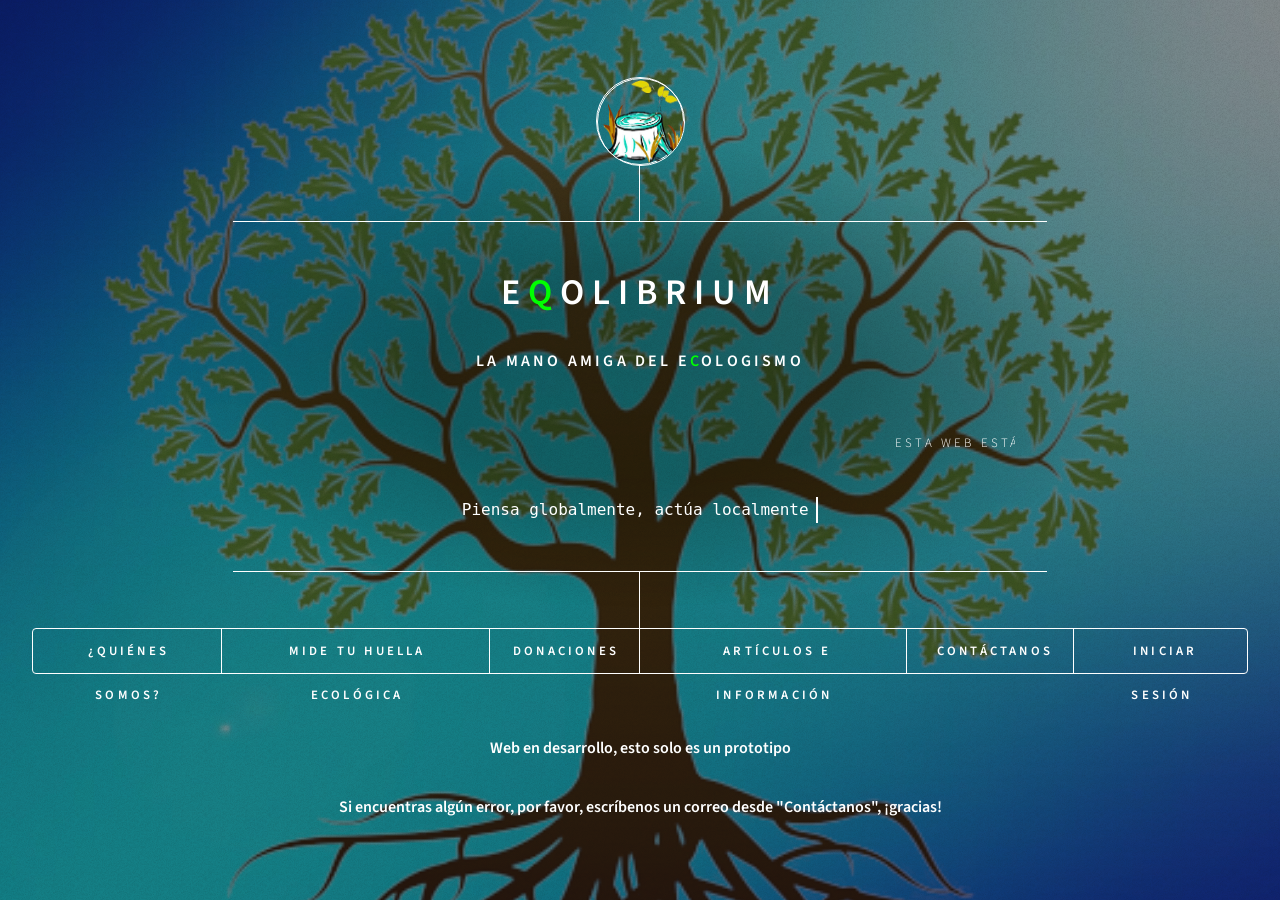
==== commit cbd4a1c2: "Update print statement from 'Hello' to 'Goodbye'" ====
--- a/index.html
+++ b/index.html
@@ -219,7 +219,7 @@
 	</head>
 	<body class="is-preload">
 
-		<!-- Wrapper -->
+		<!-- Wrapper-->
 
 			<div id="wrapper">
 			<div class="bird1"></div>
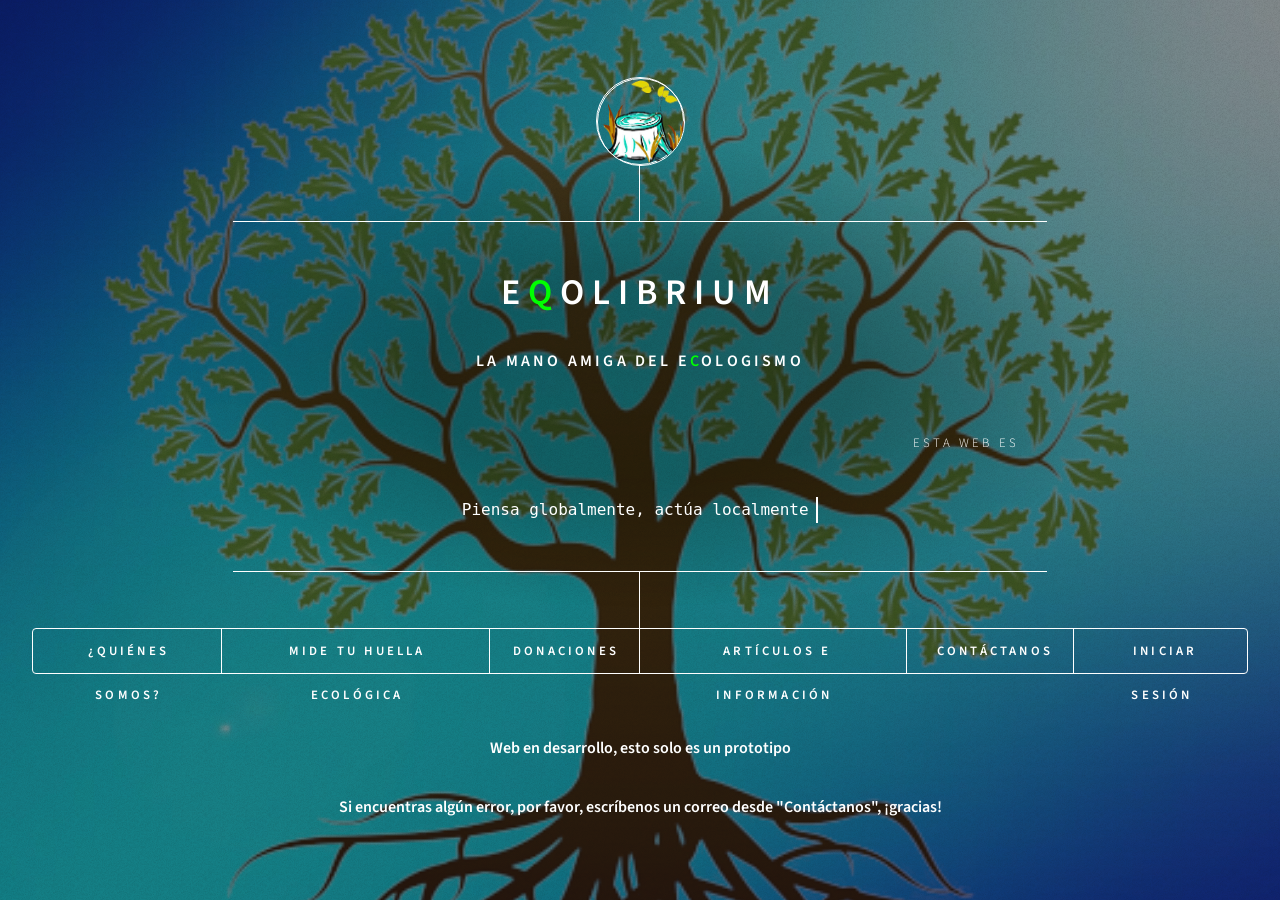
==== commit 807d6a43: "test" ====
--- a/index.html
+++ b/index.html
@@ -219,7 +219,7 @@
 	</head>
 	<body class="is-preload">
 
-		<!-- Wrapper-->
+		<!-- Wrapper -->
 
 			<div id="wrapper">
 			<div class="bird1"></div>
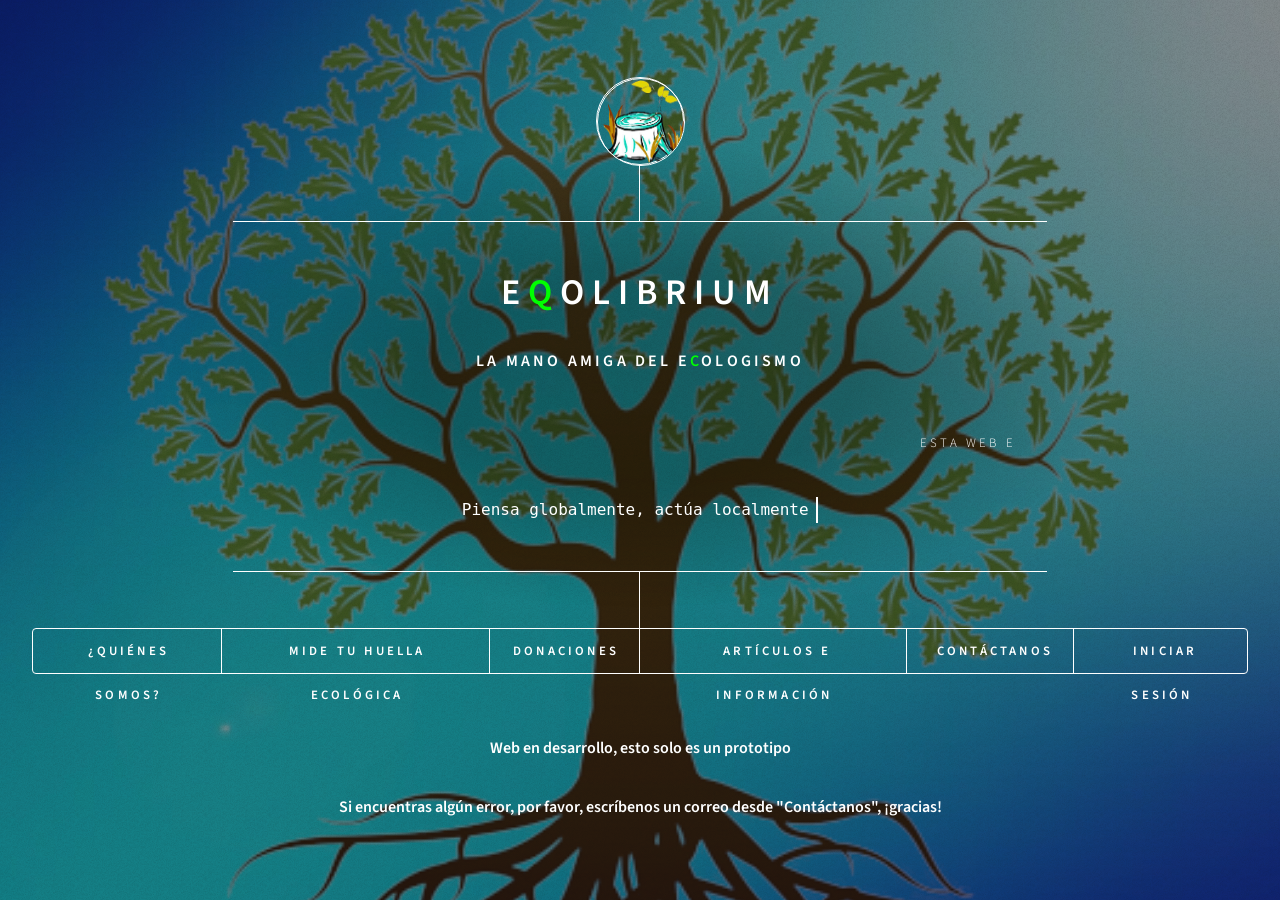
==== commit 3c8f0058: "test" ====
--- a/index.html
+++ b/index.html
@@ -219,7 +219,7 @@
 	</head>
 	<body class="is-preload">
 
-		<!-- Wrapper -->
+		<!--  Wrapper  -->
 
 			<div id="wrapper">
 			<div class="bird1"></div>
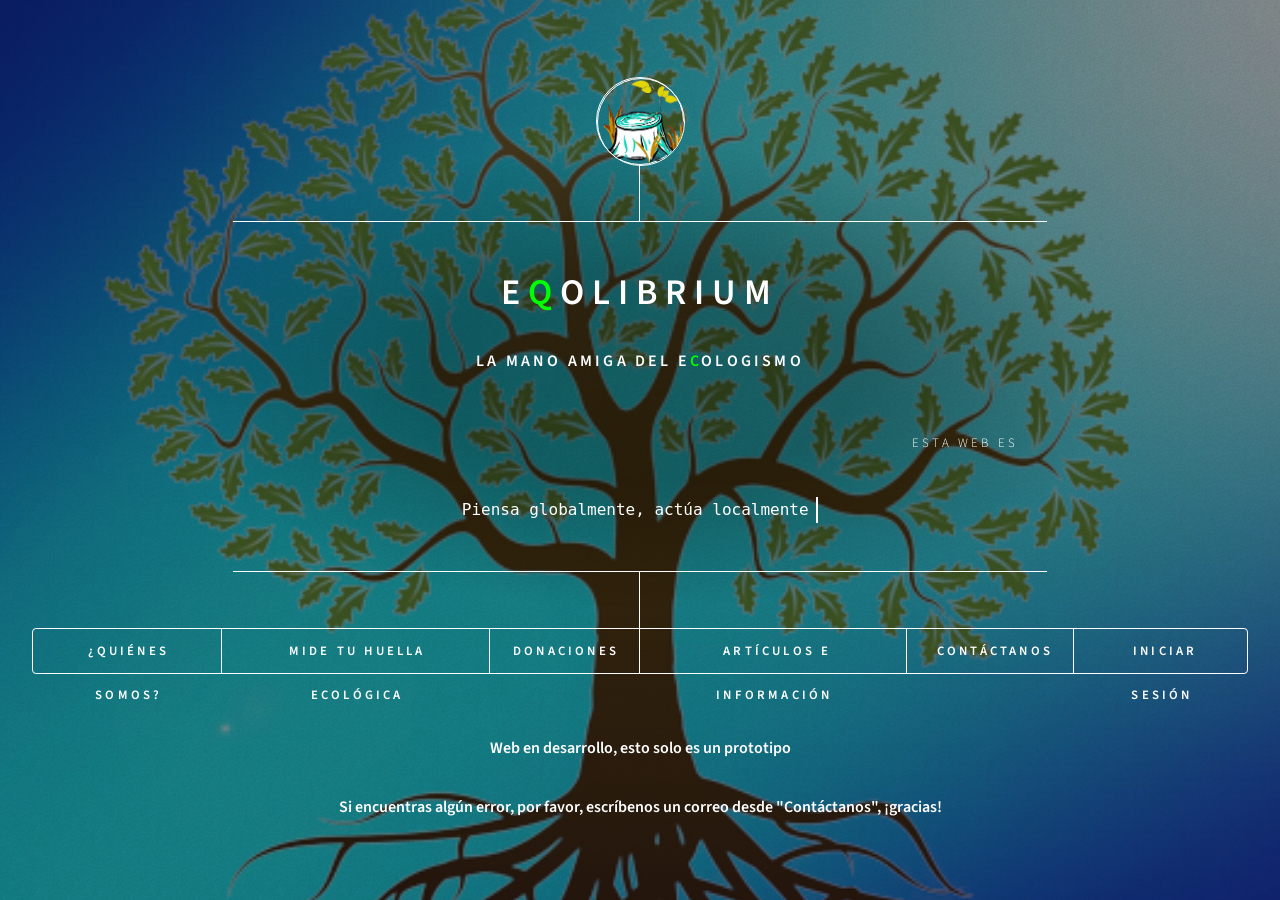
==== commit ab999f30: "test1243" ====
--- a/index.html
+++ b/index.html
@@ -219,7 +219,7 @@
 	</head>
 	<body class="is-preload">
 
-		<!--  Wrapper  -->
+		<!-- Wrapper -->
 
 			<div id="wrapper">
 			<div class="bird1"></div>
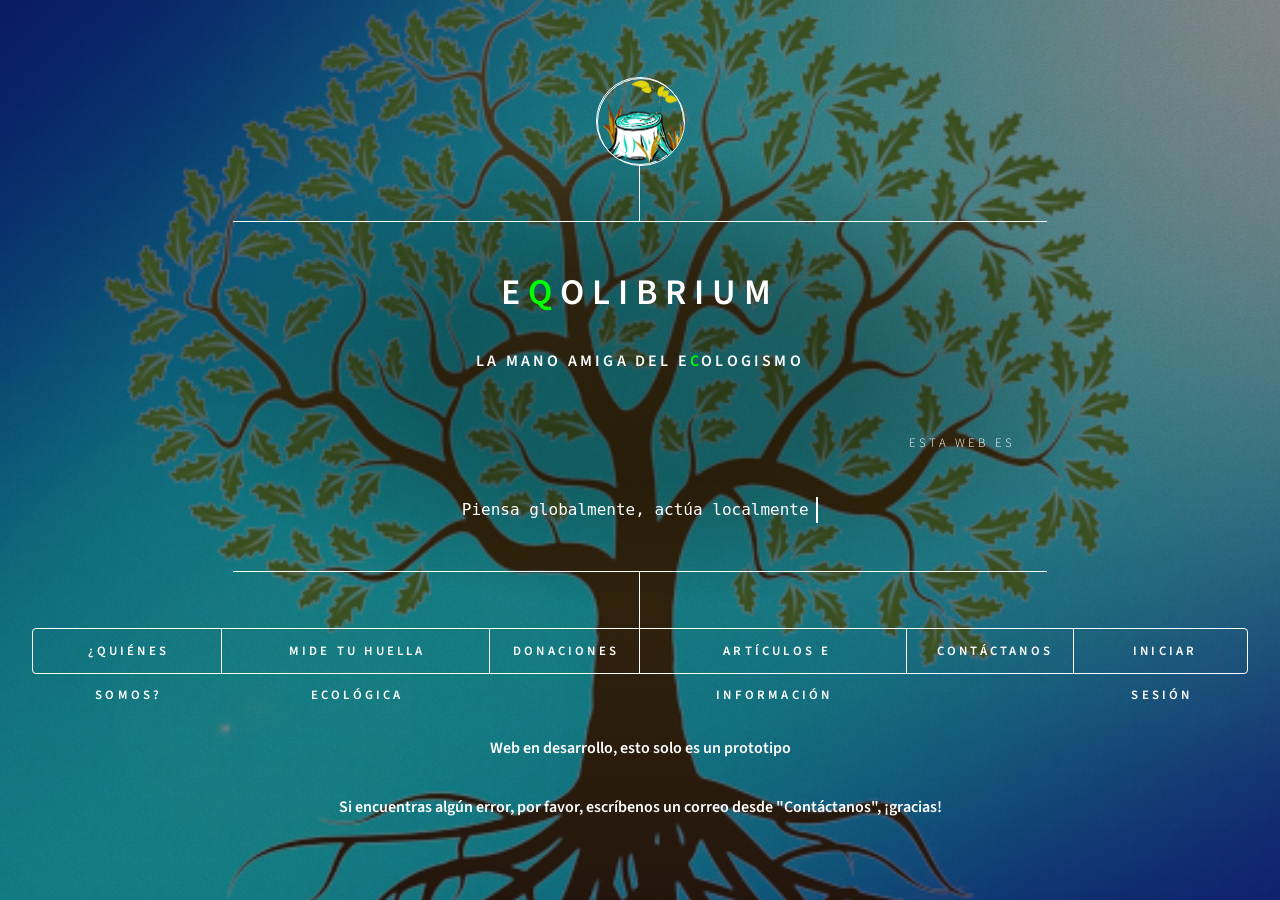
==== commit 20580824: "test1231231323" ====
(no text change in the page or its own stylesheets)
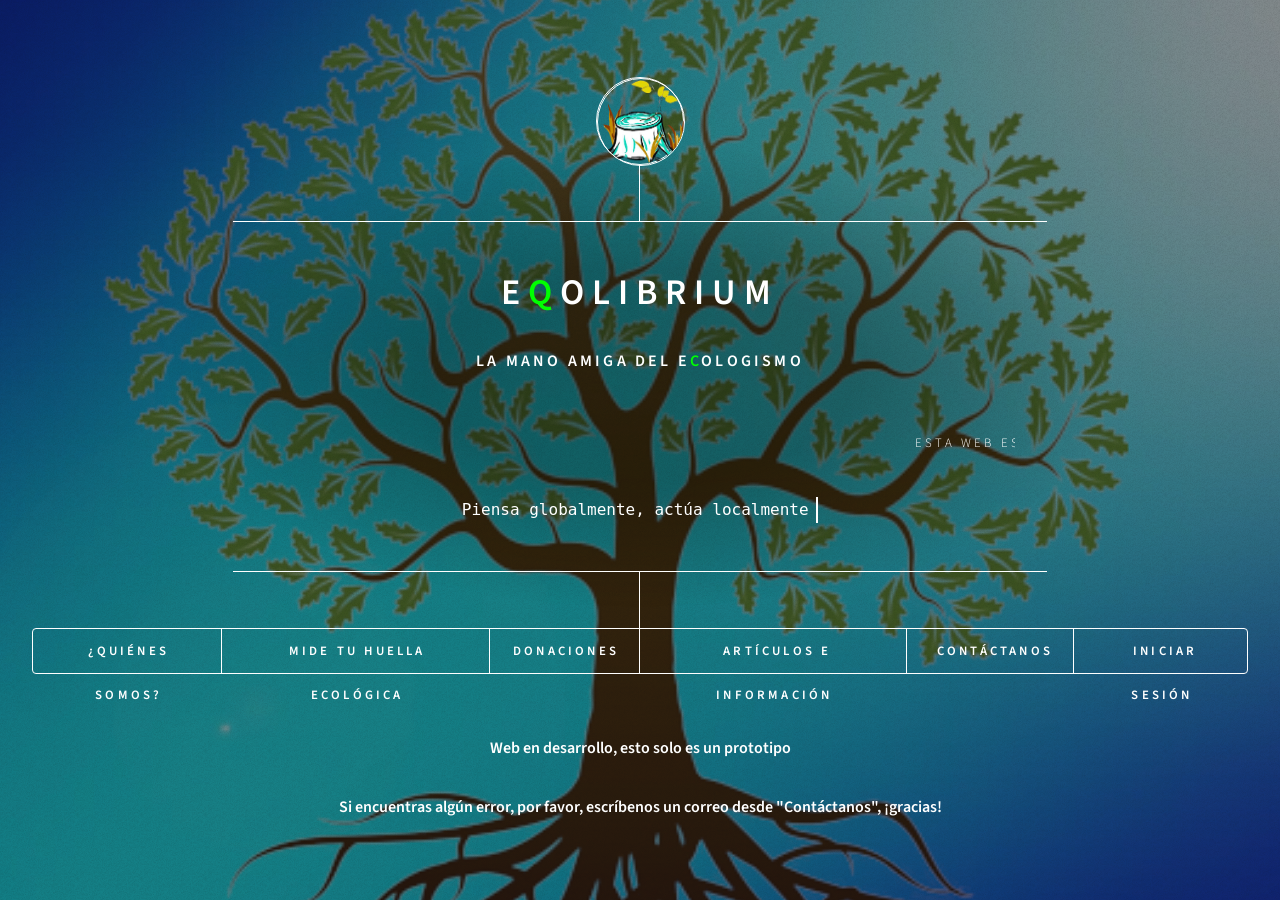
==== commit 3ada28ee: "Update print statement from 'Hello' to 'Goodbye'" ====
--- a/index.html
+++ b/index.html
@@ -1,7 +1,7 @@
 ﻿<!DOCTYPE HTML>
 <html>
 	<head>
-		<title>Eqolibrium</title>
+		<title>Eqolibrium EN</title>
 		<meta charset="utf-8" />
 		<meta name="viewport" content="width=device-width, initial-scale=1, user-scalable=no" />
 		<link rel="stylesheet" href="assets/css/main.css" />
